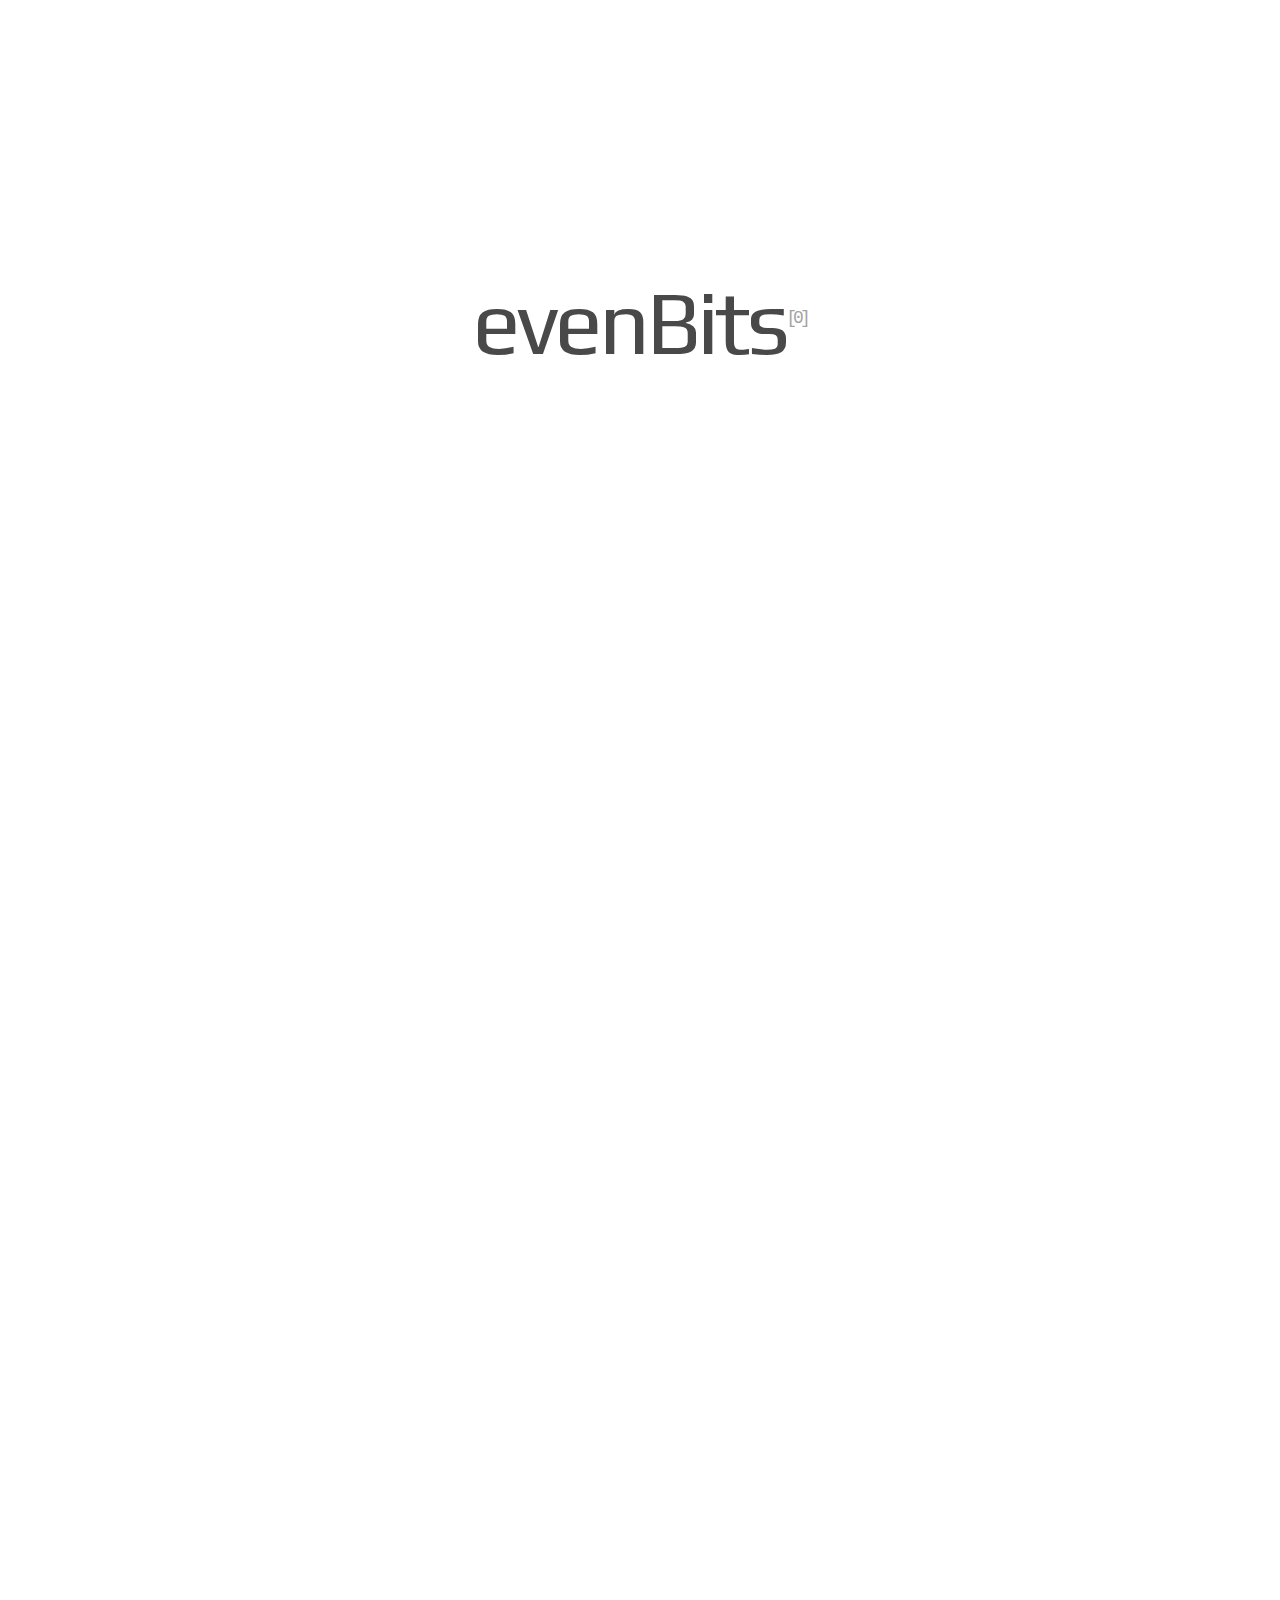
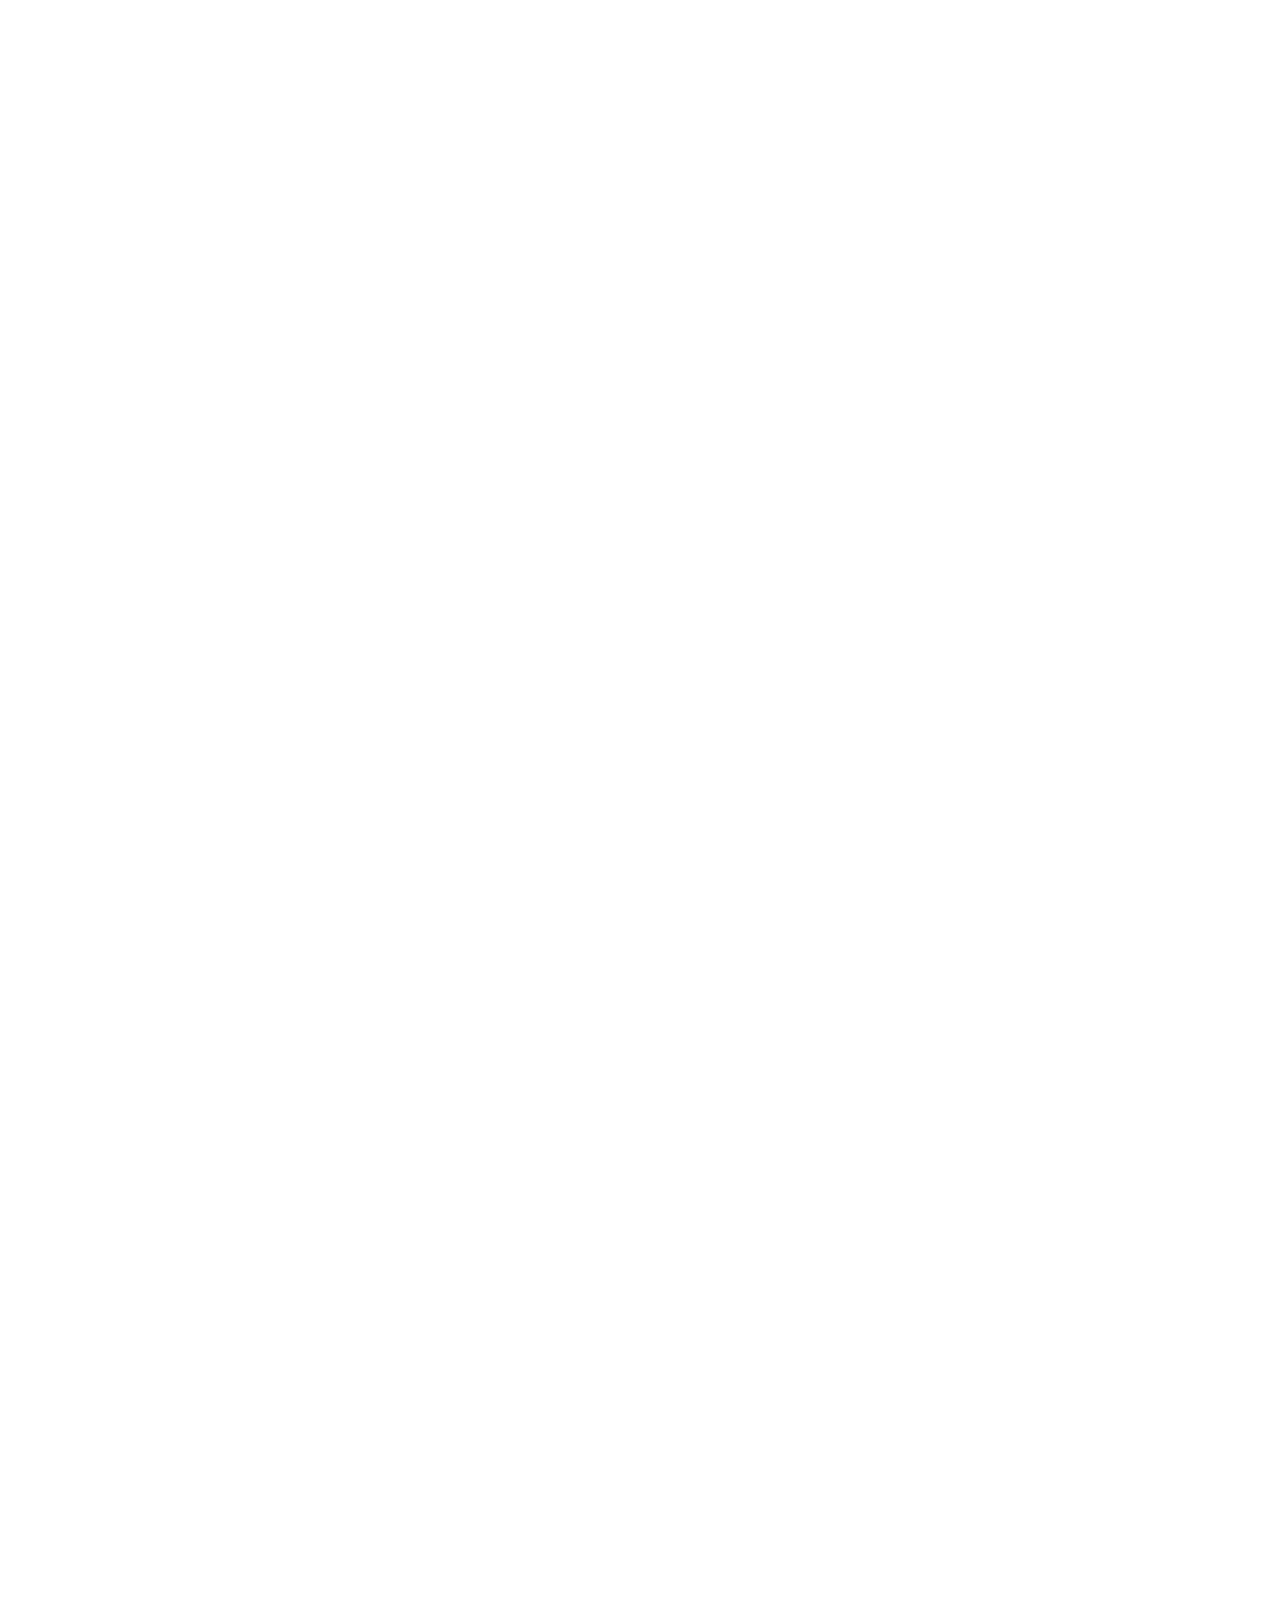
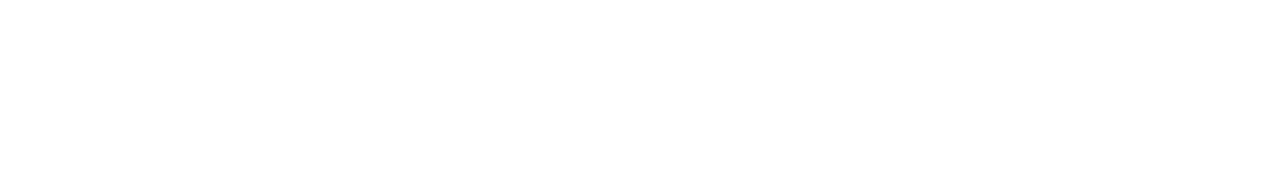
==== index.html @ 8f51da3b "maximum opacity changed to 0.99999" ====
<!DOCTYPE html>
<html>
<head>
	<meta charset="utf-8" />
	<meta name="viewport" content="width=device-width, initial-scale=1">
	<title>evenBits 亿万比特 — 青少年极客大会 2015</title>
	<link rel="favicon" href="favicon.ico">
	<link rel="shortcut icon" href="favicon.ico">
	<link rel="apple-touch-icon" href="apple-touch-icon.png">
	<link rel="stylesheet" type="text/css" href="/fonts/play.css">
	<link rel="stylesheet" type="text/css" href="/fonts/titillium-web.css">
	<link rel="stylesheet" type="text/css" href="/fonts/font-awesome.css">
	<script type="text/javascript">
	var initialWidth = window.innerWidth;
	var firstTimeDetermineViewportSize = true;
	function browserSizeChange() {
		if (firstTimeDetermineViewportSize || (initialWidth != window.innerWidth)) {
			document.getElementById("header").style.height = (window.innerHeight-240) + "px";
			firstTimeDetermineViewportSize = false;
		};
	}
	function docDidLoad() {
		document.getElementById("header-h1").style.opacity = "0.99999";
		document.getElementById("header-h1").style.top = "0";
		window.setTimeout(function(){
			document.getElementById("header-h2").style.opacity = "0.99999";
			document.getElementById("header-h2").style.top = "0";
		}, 800);
		window.setTimeout(function(){
			document.getElementById("event-meta-info").style.opacity = "0.99999";
			document.getElementById("header-desc").style.opacity = "0.9";
		}, 1600);
		window.setTimeout(function(){
			document.getElementById("main").style.opacity = "0.99999";
		}, 2400);
	};
	</script>
	<style type="text/css">
	@media screen and (max-width: 750px) {
		body {
			font-size: 13px;
		}
		.global-in {
			width: 100%;
		}
	}
	@media screen and (min-width: 751px) {
		body {
			font-size: 18px;
		}
		.global-in {
			width: 680px;
		}
	}
	</style>
	<style type="text/css">
	@-webkit-keyframes waves {
		0% { background-position: 0px 0px; }
		100% { background-position: 300px 0px; }
	}
	@-moz-keyframes waves {
		0% { background-position: 0px 0px; }
		100% { background-position: 300px 0px; }
	}
	@-ms-keyframes waves {
		0% { background-position: 0px 0px; }
		100% { background-position: 300px 0px; }
	}
	@keyframes waves {
		0% { background-position: 0px 0px; }
		100% { background-position: 300px 0px; }
	}
	</style>
	<style type="text/css">
	* {
		-webkit-transition: all 750ms ease;
		-moz-transition: all 750ms ease;
		-ms-transition: all 750ms ease;
		transition: all 750ms ease;
		box-sizing: border-box;
	}
	body {
		font-family: 'Play', 'GillSans-Light', 'Gill Sans Light', 'Gill Sans', 'Myriad Pro', 'Myriad Set Pro', 'Myriad', 'Myriad Set', Myriad, 'Open Sans', 'Helvetica Neue', Helvetica, 'Lantinghei SC', 'Lantinghei TC', 'Hiragino Sans GB', 'NotoSansCJKsc-Light', 'Noto Sans CJK SC', 'Source Han Sans CN', 'Source Han Sans CJK', 'Noto Sans CJK', 'Source Han Sans JP', 'Noto Sans CJK JP', 'Source Han Sans', 'Noto Sans CJK', 'Hiragino Kaku Gothic Pro', Hiragino, sans-serif;
		font-weight: 400;
		color: #494949;
		background: #FFF;

		padding: 0;
		margin: 0;
	}
	header.global {
		height: 100%;
		padding: 15% 0 16%;
	}
	header.global .inside-global-flex {
		position: absolute;
		left: 0;
		width: 100%;
	}
	header.global h1, header.global h2, header.global h3 {
		font-weight: 400;
		text-align: center;

		position: relative;
		padding: 0;
		margin: 0;
		opacity: 0;
	}
	header.global h1 {
		font-size: 5em;
		letter-spacing: -4px;

		top: -25px;
	}
	header.global h1 sup {
		font-family: Menlo, Monoca, monospace;
		font-size: 0.2em;
		opacity: 0.5;
	}
	header.global h2 {
		font-size: 1.5em;
		font-weight: 100;

		top: -10px;
	}
	header.global h2::before, header.global h2::after {
		display: inline-block;
		opacity: 0.4;
	}
	header.global h2::before {
		content: "›";
	}
	header.global h2::after {
		content: "‹";
	}
	header.global h2 span {
		padding: 0 10px;
	}
	header.global #event-meta-info {
		text-align: center;
		opacity: 0;

		margin: 2.5em 0 0 0;
	}
	header.global #event-meta-info * {
		font-size: 1em;
		font-style: normal;
		text-align: center;
	}
	header.global h3 {
		font-size: 0.9em;
		font-weight: 100;

		top: 50px;
	}
	#main {
		font-family: 'Titillium WebLight', 'Titillium Web', Titillium Web, 'Myriad Pro', 'Myriad Set Pro', 'Myriad', 'Myriad Set', Myriad, 'Open Sans', 'Helvetica Neue', Helvetica, 'Lantinghei SC', 'Lantinghei TC', 'Hiragino Sans GB', 'NotoSansCJKsc-Light', 'Noto Sans CJK SC', 'Source Han Sans CN', 'Source Han Sans CJK', 'Noto Sans CJK', 'Source Han Sans JP', 'Noto Sans CJK JP', 'Source Han Sans', 'Noto Sans CJK', 'Hiragino Kaku Gothic Pro', Hiragino, sans-serif;
		opacity: 0;
	}
	</style>
	<style type="text/css">
	section.global {
	}
	.global-in {
		padding: 0 10px;
		margin: 0 auto;
	}
	.global-in h2 {
		font-size: 2em;
	}
	.global-in h3 {
		font-size: 1.3em;
	}
	.global-in h2, .global-in h3, .global-in h4 {
		font-weight: 300;
		line-height: 1em;
		text-align: center;

		padding: 0 0 15px;
		margin: 0;
	}
	.global p {
		line-height: 2em;
		text-align: center;

		width: 100%;
		padding: 0;
		margin: 0 auto;
	}
	.global p > span {
		display: inline-block;
	}
	footer.global {
		padding: 30px 0 0;
	}
	footer.global .copyright {
		font-size: 0.7777777777em;
		text-align: center;

		padding: 10px 0 30px;
	}
	footer.global .sponsor ul {
		text-align: center;

		display: block;
	}
	footer.global .sponsor ul li {
		display: inline-block;
	}
	footer.global .sponsor ul li img {
		max-height: 50px;
		padding: 0 10px;
	}
	footer.global .core-team {
		color: #FFF;
		text-align: center;
		background: #000;

		display: none;
		padding: 20px 0;
		transition: none;
	}
	footer.global .core-team p {
		font-size: 14px;
	}
	footer.global .core-team p span {
		display: inline-block;
	}
	footer.global .core-team-member {
		width: 180px;
		padding: 10px 0 15px;
		margin: 0 0 0 24px;
	}
	footer.global .core-team-member-link {
		color: #FFF;
		text-align: left;
		text-decoration: none;

		display: block;
		height: 50px;
	}
	footer.global .core-team-member-avatar {
		border-radius: 6px;

		float: left;
		width: 50px;
		height: 50px;
	}
	footer.global .core-team-member-meta-info {
		float: left;
		padding: 5px 0 0 10px;
	}
	footer.global .core-team-member-name, footer.global .core-team-member-title {
		color: #FFF;

		display: block;
	}
	footer.global .core-team-member-name {
		font-size: 16px;
	}
	footer.global .core-team-member-title {
		font-size: 14px;
	}
	img.section-title-image {
		display: block;
		padding: 0;
		margin: 0 auto;
	}
	img.section-top-or-bottom-image {
		display: block;
		padding: 0;
		margin: 0;
		width: 100%;
		height: auto;
	}
	</style>
	<style type="text/css">
	section#play {
		color: #FFF;
		text-shadow: rgba(0, 0, 0, 0.0877) 0 1px 0;
		background: #32A7E0;
	}
	section#play div.section-top-or-bottom-image {
		background: url(waves.png) top repeat-x scroll;

		height: 100px;
		margin-top: -3px;
		-webkit-animation: waves 6s infinite;
		-webkit-animation-timing-function: linear;
		-webkit-animation-direction: normal;
		-moz-animation: waves 6s infinite;
		-moz-animation-timing-function: linear;
		-moz-animation-direction: normal;
		-ms-animation: waves 6s infinite;
		-ms-animation-timing-function: linear;
		-ms-animation-direction: normal;
		animation: waves 6s infinite;
		animation-timing-function: linear;
		animation-direction: normal;
	}
	section#play img.section-top-or-bottom-image {
		margin-bottom: -3px;
	}
	section#gsn {
		color: #FFF;
		background: #000;
	}
	section#gsn img.section-title-image {
	}
	section#gsn img.section-top-or-bottom-image {
		margin-bottom: -3px;
	}
	section#order {
		color: #444;
		background: #F8F8F8;
	}
	section#order .global-in {
		padding: 60px 0;
	}
	.mini-box {
		text-transform: uppercase;
		padding: 80px 0;
	}
	.feedback {
	}
	section table {
		border-collapse: collapse;

		width: 100%;
		margin: 10px auto;
	}
	section table tr {
		width: 100%;
		border-top: 1px solid #FFF;
		border-bottom: 1px solid #FFF;
	}
	section table td {
		font-size: 1em;
		font-weight: 300;
		text-align: center;

		width: 50%;
		padding: 9px 0;
	}
	section table td:first-child {
		border-right: 1px solid rgba(255, 255, 255, 0.2222);
	}
	</style>
	<style type="text/css">
	.form-preorder {
		width: 100%;
		max-width: 480px;
		height: 128px;
		padding: 20px 0;
		margin: 0 auto;
	}
	input[type="email"] {
		font-family: inherit;
		font-size: 0.9em;
		color: #555;
		border: 1px solid rgba(0, 0, 0, 0.15555);
		border-radius: 3px;
		outline: none;
		box-shadow: inset rgba(0, 0, 0, 0.09777) 0 1px 2px 0;
	}
	input[type="email"]:focus {
		outline: none;
	}
	.btn {
		font-family: 'Play', 'GillSans-Light', 'Gill Sans Light', 'Gill Sans', 'Myriad Pro', 'Myriad Set Pro', 'Myriad', 'Myriad Set', Myriad, 'Open Sans', 'Helvetica Neue', Helvetica, 'Lantinghei SC', 'Lantinghei TC', 'Hiragino Sans GB', 'NotoSansCJKsc-Light', 'Noto Sans CJK SC', 'Source Han Sans CN', 'Source Han Sans CJK', 'Noto Sans CJK', 'Source Han Sans JP', 'Noto Sans CJK JP', 'Source Han Sans', 'Noto Sans CJK', 'Hiragino Kaku Gothic Pro', Hiragino, sans-serif;
		font-size: 16px;
		letter-spacing: 1px;
		text-align: center;
		text-decoration: none;
		border-radius: 3px;
		cursor: pointer;

		box-sizing: border-box;
		height: 36px;
		padding: 3px 21px 0;
		margin: 0;
		transition: none;
	}
	.btn.btn-submit {
		color: #FFF;
		text-shadow: rgba(0, 0, 0, 0.11111) 0 1px 0;
		background: #0CBFFA;
		border: 1px solid rgba(0, 0, 0, 0.14);
		box-shadow: none;

		display: inline-block;
	}
	.btn.btn-submit:active {
		background: #0FA4D6;
		border: 1px solid rgba(0,0,0,0.14);
		border-radius: 4px;
		box-shadow: inset 0px 2px 20px 0px rgba(0,0,0,0.16);
	}
	.btn.btn-email {
		font-size: 40px;
		letter-spacing: 0;
		color: #FFF;
		background: none;
		border: 2px solid rgba(255, 255, 255, 0.5);
		border-radius: 2000px;
		box-shadow: none;

		display: block;
		width: 100px;
		height: 100px;
		padding-top: 26px;
	}
	p ~ .btn.btn-email {
		margin: 10px auto 0;
	}
	.btn.btn-email:hover {
		border: 2px solid rgba(255, 255, 255, 1);
	}
	.message-line {
		font-size: 14px;
		text-align: center;

		display: block;
		height: 22px;
	}
	</style>
	<style type="text/css">
	input[datastate="100"] {
		background-color: #FFE5EA;
	}
	input[datastate="101"], input[datastate="102"] {
		background-color: #E4FFE9;
	}
	input[disabled] {
		background: rgba(255, 255, 255, 0.0222222);
		box-shadow: none;
	}
	</style>
	<style type="text/css">
	@media screen and (max-width: 750px) {
		header.global .inside-global-flex {
			top: 1em;
			margin: 0;
		}
		section#gsn img.section-title-image {
			width: 100%;
			max-width: 550px;
		}
		#input-email {
			display: block;
			box-sizing: border-box;
			width: 86%;
			height: 36px;
			padding: 4px 8px;
			margin: 1em auto;
		}
		#submit-email-preorder {
			display: block;
			margin: 1em auto;
		}
		section#play div.section-top-or-bottom-image {
			background-size: 150px 22px;
		}
	}
	@media screen and (min-width: 751px) {
		header.global .inside-global-flex {
			top: 50%;
			margin: -10em 0 0 0;
		}
		section#gsn img.section-title-image {
			max-width: 550px;
			height:  420px;
		}
		#input-email {
			display: inline-block;
			float: left;
			box-sizing: border-box;
			width: 370px;
			height: 36px;
			padding: 4px 8px;
			margin: 0 20px 0 0;
		}
		#submit-email-preorder {
			float: right;
		}
		section#play div.section-top-or-bottom-image {
			background-size: 300px 44px;
		}
		footer.global .core-team-member {
			display: inline-block;
		}
	}
	</style>
	<script type="text/javascript" src="main.js"></script>
</head>
<body onload="docDidLoad()">
	<div class="cont">
		<div class="content">
			<header class="global" id="header">
				<div class="inside-global-flex">
					<h1 id="header-h1">evenBits<sup>[0]</sup></h1>
					<h2 id="header-h2"><span>青少年极客大会</span></h2>
					<div id="event-meta-info">
						<address>Ningbo, China</address>
						<time>July 27, 2015</time>
					</div>
					<h3 id="header-desc">极客的盛会，技术宅的狂欢。2015 夏，与我们一起聆听青春互联网的心跳。</h3>
				</div>
			</header>
			<div id="main">
				<section class="global" id="play">
					<div class="section-top-or-bottom-image"></div>
					<div class="global-in">
						<h2>每一比特中的熵</h2>
						<p><span>要成为码农王的男人，</span><span>颈椎保健是头等大事。</span></p>
						<p><span>还有读书就业、培育下一代小极客。</span><span>以及更多关于未来发展的小抄条。</span></p>
						<div class="global-in mini-box">
							<h3>Featured Speeches</h3>
							<table>
								<tbody>
									<tr>
										<td>颈椎病的预防与治疗</td>
										<td>美国留学导论</td>
									</tr>
									<tr>
										<td>中国各大城市大学介绍</td>
										<td>中国各大互联网公司工作体验</td>
									</tr>
									<tr>
										<td>北上广户籍攻略</td>
										<td>北美移民攻略</td>
									</tr>
									<tr>
										<td>中国就业形势</td>
										<td>美国就业形势</td>
									</tr>
									<tr>
										<td>下一代的教育</td>
										<td><del>如何优雅地听演讲</del></td>
									</tr>
								</tbody>
							</table>
						</div>
						<div class="feedback">
							<p>要来台上搞个大新闻么少年？</p>
							<a href="mailto:event@evenbits.org" class="btn btn-email"><i class="fa fa-envelope"></i></a>
						</div>
					</div>
					<img class="section-top-or-bottom-image" src="black-triangle.svg">
				</section>
				<section class="global" id="gsn">
					<div class="global-in">
						<img class="section-title-image" src="gsn.jpg">
						<h2>极客今晚留下来</h2>
						<p><span>被命运召集起来的少年们，</span><span>相聚<del>冬木市（划掉）</del>宁波市。</span></p>
						<p><span>今晚，两大抑止力、五大魔法纠缠于此，</span><span>开启根源之涡，通向全部的过去与未来。</span></p>
						<div class="global-in mini-box">
							<h3>Featured Activities</h3>
							<table>
								<tbody>
									<tr>
										<td>弹幕圆桌讨论会</td>
										<td><del>深夜广场舞</del></td>
									</tr>
									<tr>
										<td>谁是卧底</td>
										<td><del>深夜广播体操</del></td>
									</tr>
									<tr>
										<td>GNU 传教会</td>
										<td><del>RMS 朝拜会</del></td>
									</tr>
									<tr>
										<td>黑客马拉松组队非诚勿扰</td>
										<td><del>勇敢的少年快去穿上女装</del></td>
									</tr>
								</tbody>
							</table>
						</div>
						<div class="feedback">
							<p>想到了更有趣的创意玩法？告诉我们吧！</p>
							<a href="mailto:event@evenbits.org" class="btn btn-email"><i class="fa fa-envelope"></i></a>
						</div>
					</div>
					<img class="section-top-or-bottom-image" src="light-gray-triangle.svg">
				</section>
				<section class="global" id="order">
					<div class="global-in">
						<h2>念念不忘，必有回响</h2>
						<p>留下邮箱地址，当开放预订时即可收到邮件邀请。</p>
						<p><del>其实后台还没搭起来，不要上当了（ 233</del></p>
						<div class="form-preorder">
							<input type="email" placeholder="dudulu@sern.org" id="input-email" datastate="000" autocomplete autocapitalize="none" autocorrect="off" spellcheck="false">
							<button type="button" class="btn btn-submit" id="submit-email-preorder" onclick="submitEmailPreorder()">提交</button>
						</div>
						<div class="message-line" id="email-preorder-server-back-message"></div>
						<p><span>人呢最重要的就是开心。</span></p>
						<p><span>无论是否把自己定义成 geek，</span><span>来玩玩也是好的嘛。</span></p>
						<p><span><del>我们是要做中国最大的青少年宅圈技术圈同性交友活动的男人。</del></span></p>
					</div>
				</section>
				<footer class="global" id="footer">
					<div class="sponsor" style="display:none">
						<p>最后还要感谢以下赞助商</p>
						<ul>
							<li><a href="http://shixiann.com/"><img src="sp1.png"></a></li>
							<li><a href="http://shixiann.com/"><img src="sp2.png"></a></li>
							<li><a href="http://shixiann.com/"><img src="sp1.png"></a></li>
							<li><a href="http://shixiann.com/"><img src="sp2.png"></a></li>
							<li><a href="http://shixiann.com/"><img src="sp1.png"></a></li>
							<li><a href="http://shixiann.com/"><img src="sp2.png"></a></li>
						</ul>
					</div>
					<div class="copyright" onclick="showCoreTeamMembers()">
						© 2014 Designed by Joy Neop<br />组委会保留本次大会最终解释权
					</div>
					<div class="core-team" id="core-team">
						<div class="core-team-member">
							<a class="core-team-member-link" href="http://dimpurr.com/">
								<img class="core-team-member-avatar" src="avatar-1.jpg">
								<div class="core-team-member-meta-info">
									<span class="core-team-member-name">钉子</span>
									<span class="core-team-member-title">Prelate - 零号机</span>
								</div>
							</a>
						</div>
						<div class="core-team-member">
							<a class="core-team-member-link" href="http://laosb.lasteam.net/">
								<img class="core-team-member-avatar" src="avatar-2.jpg">
								<div class="core-team-member-meta-info">
									<span class="core-team-member-name">laosb</span>
									<span class="core-team-member-title">Archon - 初号机</span>
								</div>
							</a>
						</div>
						<div class="core-team-member">
							<a class="core-team-member-link" href="http://www.joyneop.com/">
								<img class="core-team-member-avatar" src="avatar-3.jpg">
								<div class="core-team-member-meta-info">
									<span class="core-team-member-name">JN</span>
									<span class="core-team-member-title">Oracle - 二号机</span>
								</div>
							</a>
						</div>
						<p id="pippa-passes">
							<span>GOD'S IN HIS HEAVEN.</span>
							<span>ALL'S RIGHT WITH THE WORLD.</span>
						</p>
					</div>
				</footer>
			</div>
		</div>
	</div>
	<script type="text/javascript">
	(function(){
		browserSizeChange();
		window.onresize = browserSizeChange;
		window.setTimeout(docDidLoad, 800);
	})();
	</script>
</body>
</html>
---- fonts/play.css ----
@font-face {
  font-family: 'Play';
  font-style: normal;
  font-weight: 400;
  src: local('Play'), url(//joyneop.github.io/fonts/Play.woff) format('woff'), url(//joyneop.xyz/fonts/Play.woff) format('woff'), url(/fonts/Play.woff) format('woff');
}
@font-face {
  font-family: 'Play';
  font-style: normal;
  font-weight: 700;
  src: local('Play-Bold'), url(//joyneop.github.io/fonts/Play-Bold.woff) format('woff'), url(//joyneop.xyz/fonts/Play-Bold.woff) format('woff'), url(/fonts/Play-Bold.woff) format('woff');
}
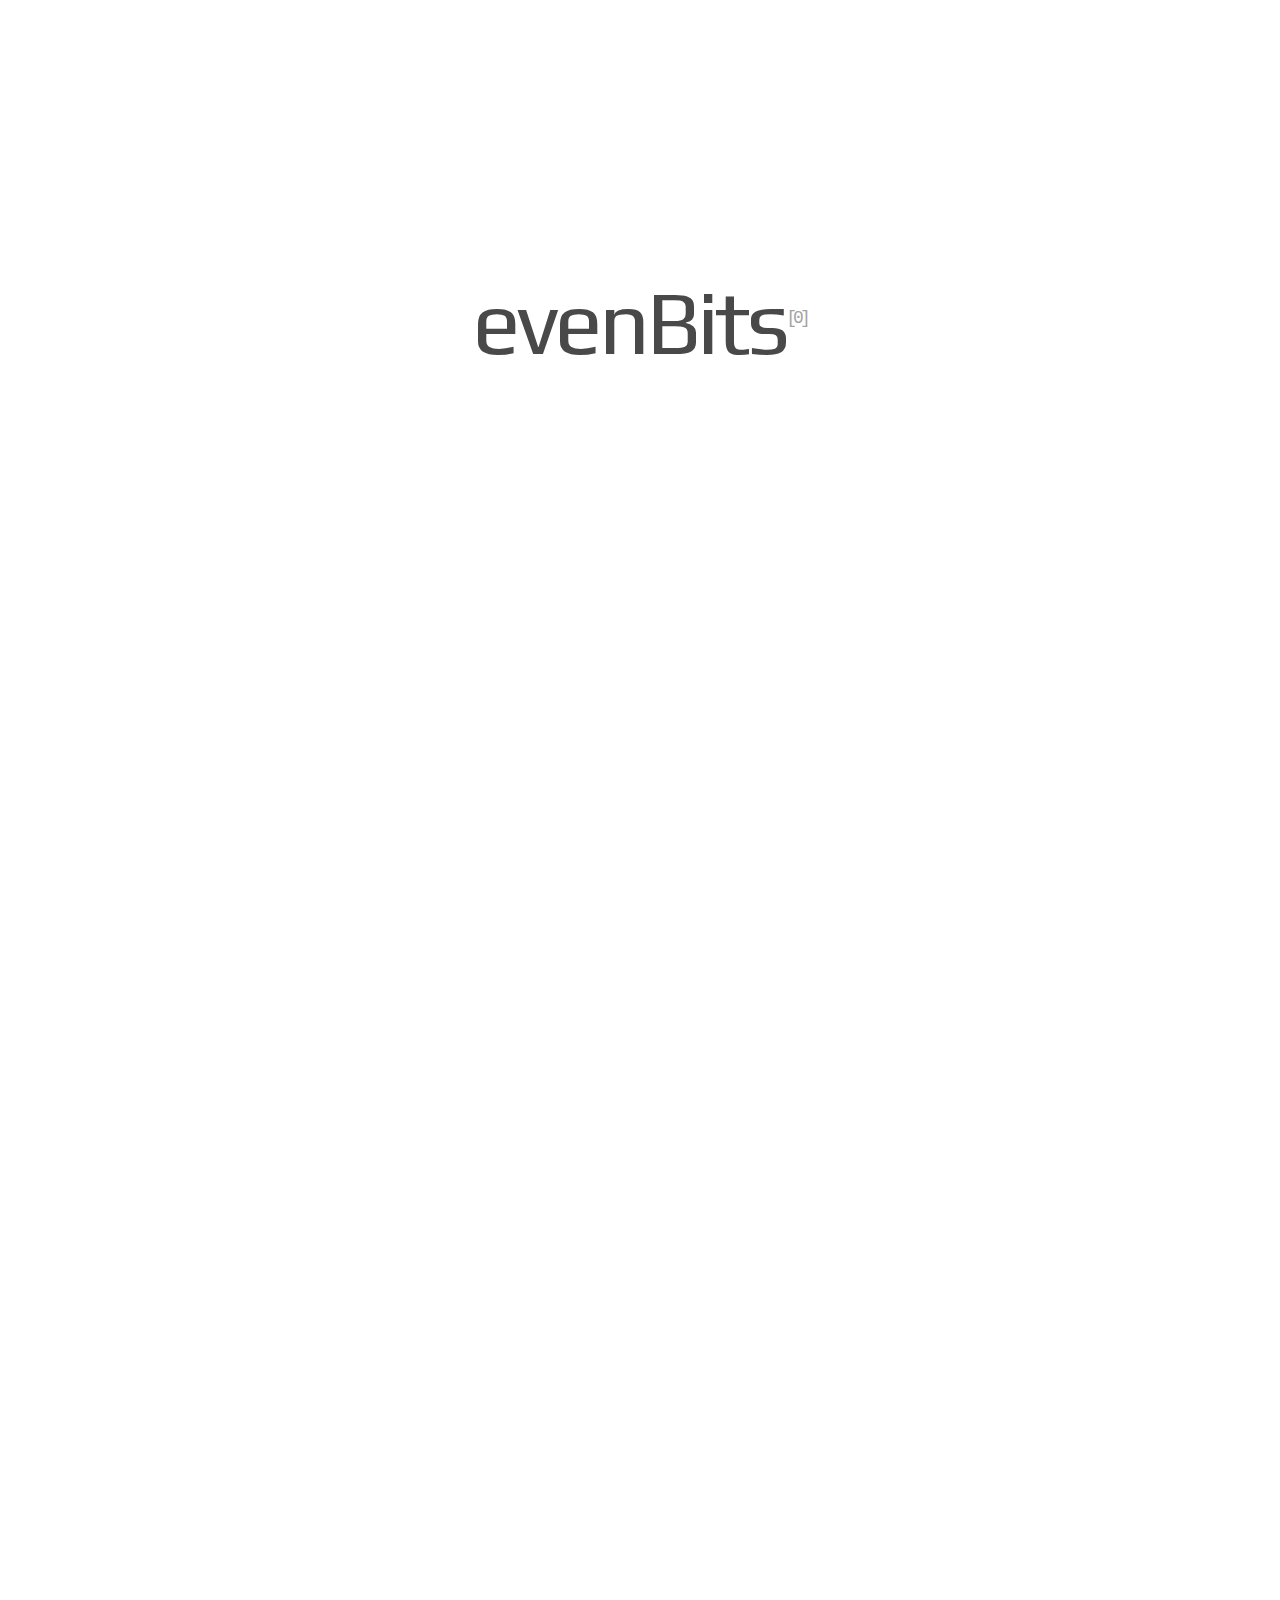
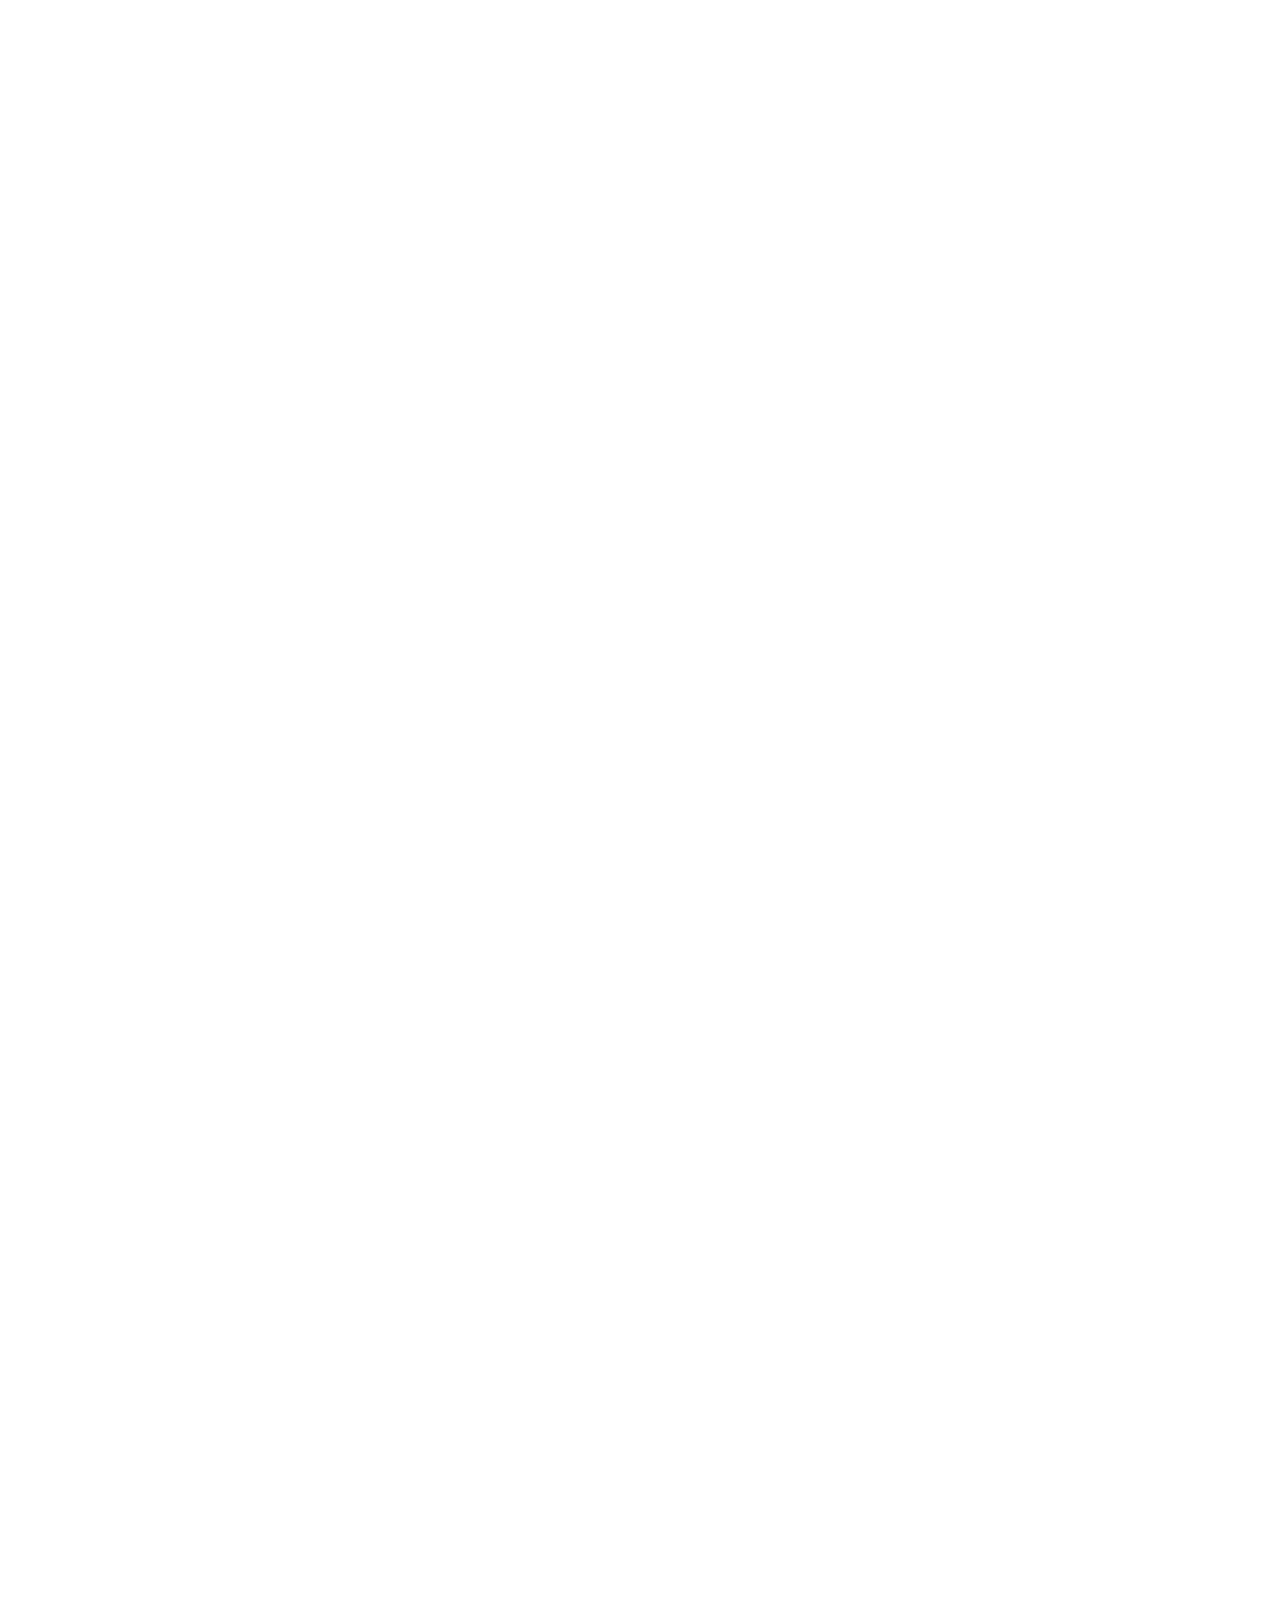
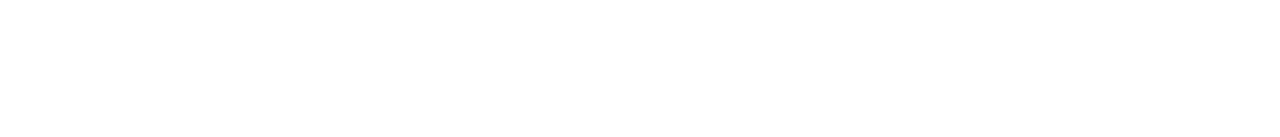
==== commit 4135f04f: "index.html text changed" ====
--- a/index.html
+++ b/index.html
@@ -20,18 +20,18 @@
 		};
 	}
 	function docDidLoad() {
-		document.getElementById("header-h1").style.opacity = "0.99999";
+		document.getElementById("header-h1").style.opacity = "1";
 		document.getElementById("header-h1").style.top = "0";
 		window.setTimeout(function(){
-			document.getElementById("header-h2").style.opacity = "0.99999";
+			document.getElementById("header-h2").style.opacity = "1";
 			document.getElementById("header-h2").style.top = "0";
 		}, 800);
 		window.setTimeout(function(){
-			document.getElementById("event-meta-info").style.opacity = "0.99999";
+			document.getElementById("event-meta-info").style.opacity = "1";
 			document.getElementById("header-desc").style.opacity = "0.9";
 		}, 1600);
 		window.setTimeout(function(){
-			document.getElementById("main").style.opacity = "0.99999";
+			document.getElementById("main").style.opacity = "1";
 		}, 2400);
 	};
 	</script>
@@ -587,26 +587,21 @@
 				<section class="global" id="order">
 					<div class="global-in">
 						<h2>念念不忘，必有回响</h2>
-						<p>留下邮箱地址，当开放预订时即可收到邮件邀请。</p>
+						<p>与我签订契约，成为魔法少年吧。</p>
 						<p><del>其实后台还没搭起来，不要上当了（ 233</del></p>
 						<div class="form-preorder">
 							<input type="email" placeholder="dudulu@sern.org" id="input-email" datastate="000" autocomplete autocapitalize="none" autocorrect="off" spellcheck="false">
 							<button type="button" class="btn btn-submit" id="submit-email-preorder" onclick="submitEmailPreorder()">提交</button>
 						</div>
 						<div class="message-line" id="email-preorder-server-back-message"></div>
-						<p><span>人呢最重要的就是开心。</span></p>
-						<p><span>无论是否把自己定义成 geek，</span><span>来玩玩也是好的嘛。</span></p>
-						<p><span><del>我们是要做中国最大的青少年宅圈技术圈同性交友活动的男人。</del></span></p>
+						<p><span>无论是否把自己定义成 Geek，放开来玩就好。</span><span>2015 暑假，宁波见。</span></p>
+						<p><span><del>一年一度的青少年技术圈同性交友大会。</del></span></p>
 					</div>
 				</section>
 				<footer class="global" id="footer">
 					<div class="sponsor" style="display:none">
 						<p>最后还要感谢以下赞助商</p>
 						<ul>
-							<li><a href="http://shixiann.com/"><img src="sp1.png"></a></li>
-							<li><a href="http://shixiann.com/"><img src="sp2.png"></a></li>
-							<li><a href="http://shixiann.com/"><img src="sp1.png"></a></li>
-							<li><a href="http://shixiann.com/"><img src="sp2.png"></a></li>
 							<li><a href="http://shixiann.com/"><img src="sp1.png"></a></li>
 							<li><a href="http://shixiann.com/"><img src="sp2.png"></a></li>
 						</ul>
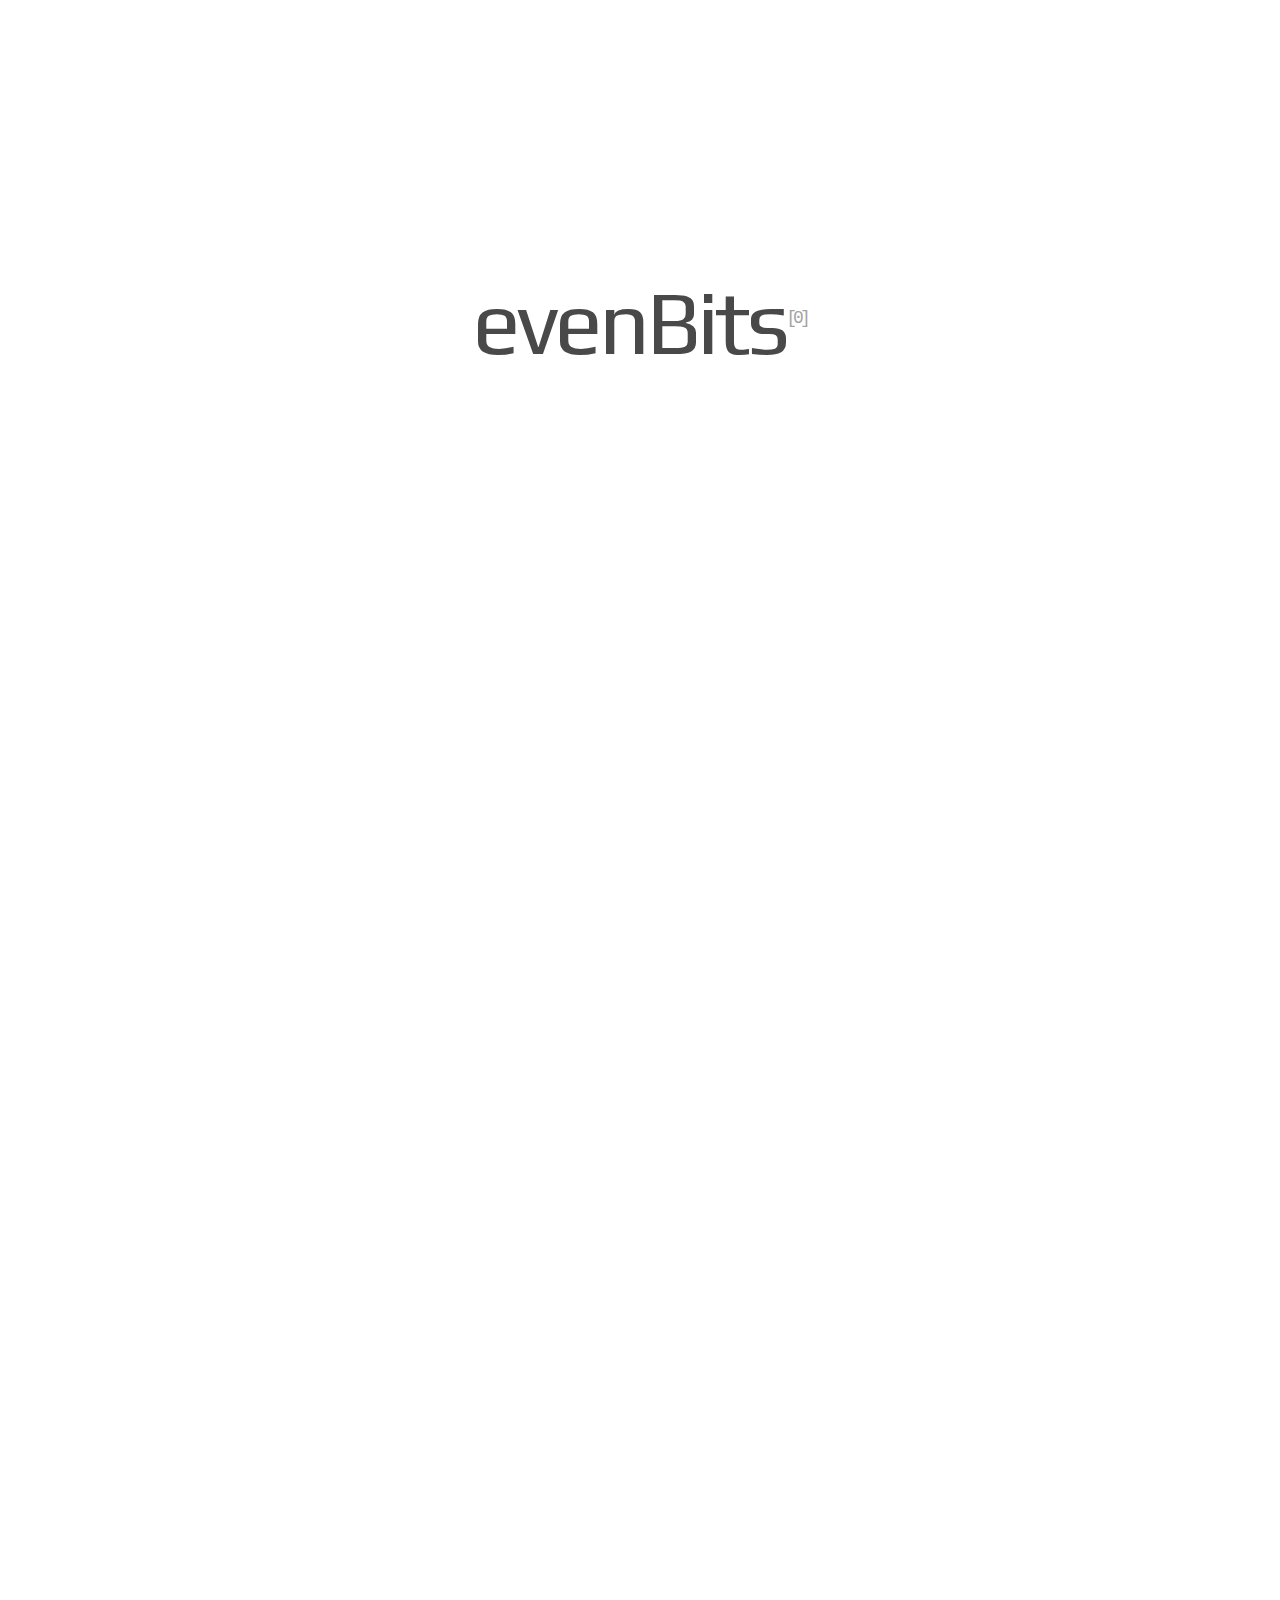
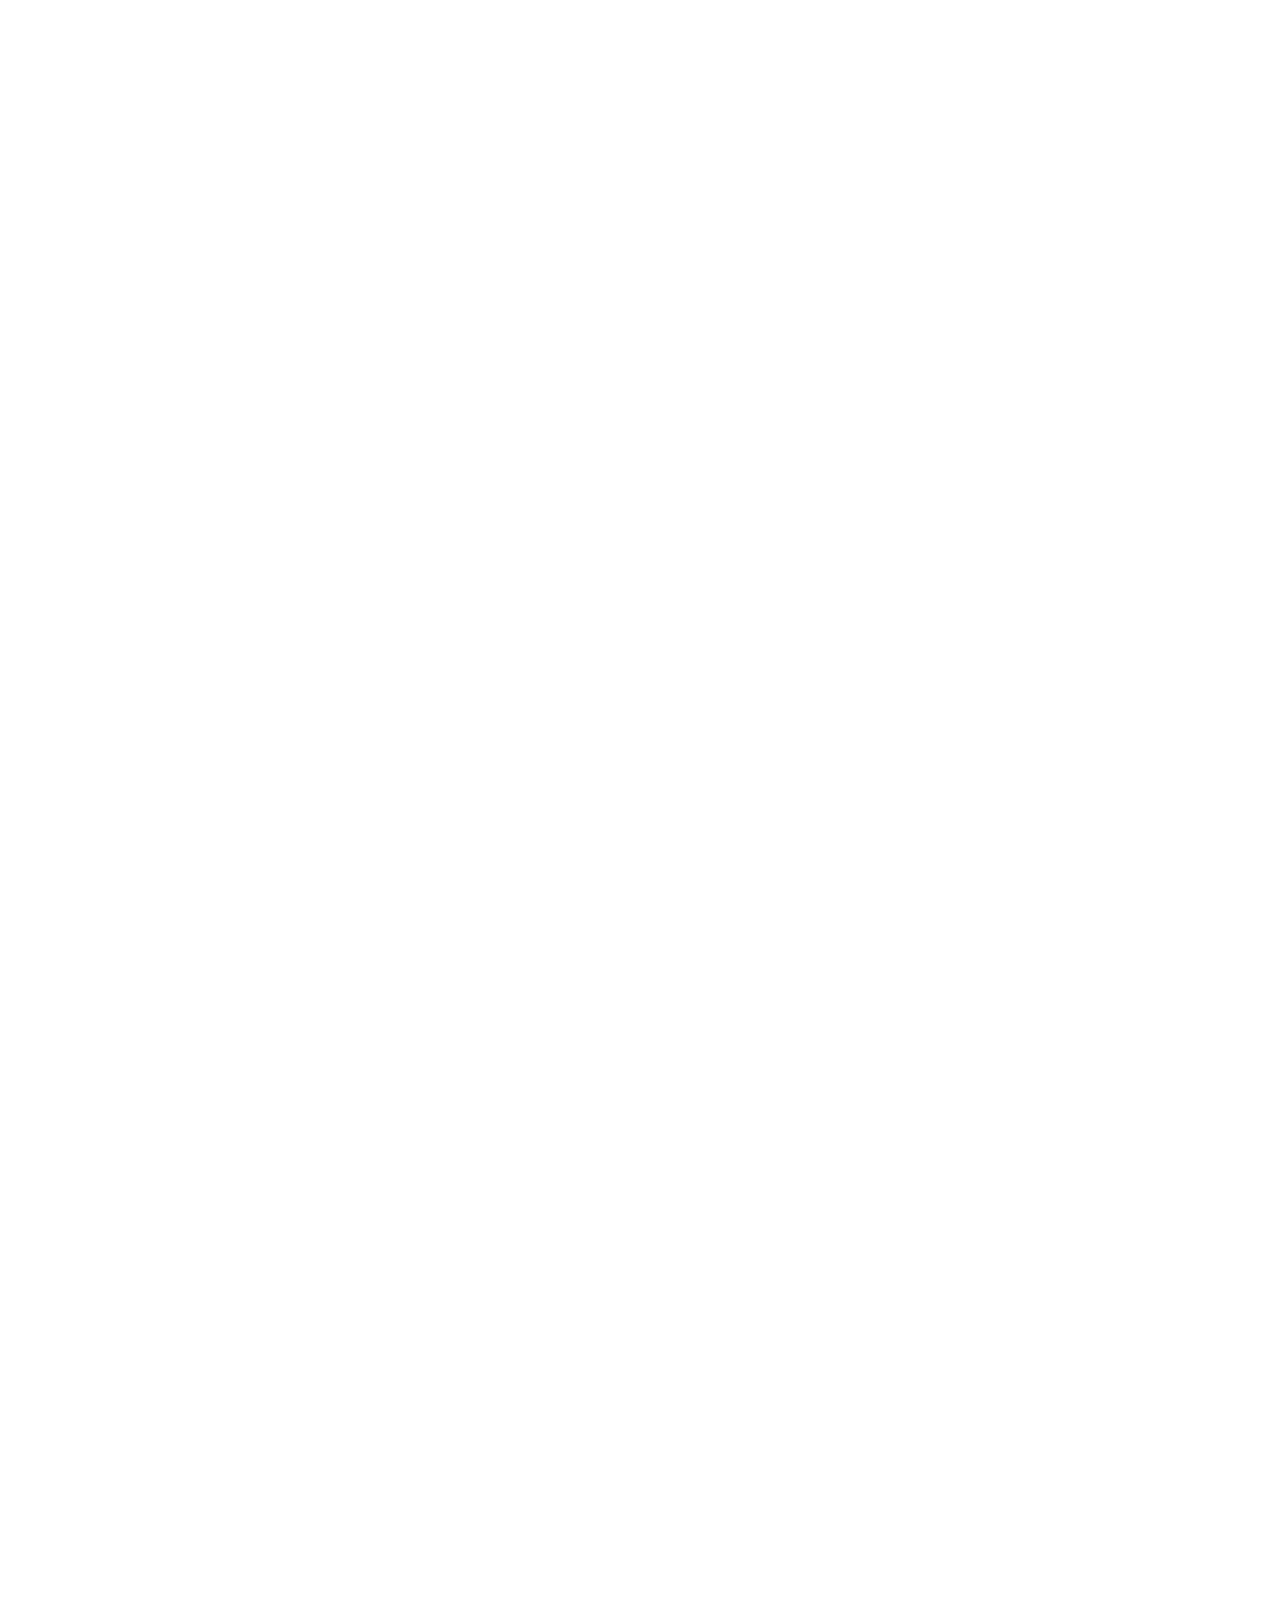
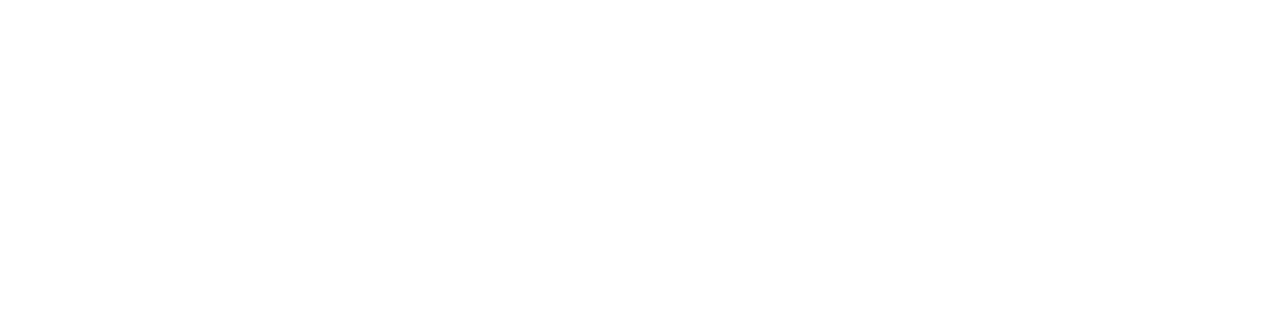
==== commit 1c6eb971: "adjustment 2" ====
--- a/index.html
+++ b/index.html
@@ -41,7 +41,6 @@
 			font-size: 13px;
 		}
 		.global-in {
-			width: 100%;
 		}
 	}
 	@media screen and (min-width: 751px) {
@@ -58,10 +57,6 @@
 		0% { background-position: 0px 0px; }
 		100% { background-position: 300px 0px; }
 	}
-	@-moz-keyframes waves {
-		0% { background-position: 0px 0px; }
-		100% { background-position: 300px 0px; }
-	}
 	@-ms-keyframes waves {
 		0% { background-position: 0px 0px; }
 		100% { background-position: 300px 0px; }
@@ -74,7 +69,6 @@
 	<style type="text/css">
 	* {
 		-webkit-transition: all 750ms ease;
-		-moz-transition: all 750ms ease;
 		-ms-transition: all 750ms ease;
 		transition: all 750ms ease;
 		box-sizing: border-box;
@@ -118,7 +112,7 @@
 		opacity: 0.5;
 	}
 	header.global h2 {
-		font-size: 1.5em;
+		font-size: 1.1em;
 		font-weight: 100;
 
 		top: -10px;
@@ -128,10 +122,10 @@
 		opacity: 0.4;
 	}
 	header.global h2::before {
-		content: "›";
+		/*content: "›";*/
 	}
 	header.global h2::after {
-		content: "‹";
+		/*content: "‹";*/
 	}
 	header.global h2 span {
 		padding: 0 10px;
@@ -165,7 +159,7 @@
 		padding: 0 10px;
 		margin: 0 auto;
 	}
-	.global-in h2 {
+	.global h2 {
 		font-size: 2em;
 	}
 	.global-in h3 {
@@ -183,7 +177,6 @@
 		line-height: 2em;
 		text-align: center;
 
-		width: 100%;
 		padding: 0;
 		margin: 0 auto;
 	}
@@ -288,9 +281,6 @@
 		-webkit-animation: waves 6s infinite;
 		-webkit-animation-timing-function: linear;
 		-webkit-animation-direction: normal;
-		-moz-animation: waves 6s infinite;
-		-moz-animation-timing-function: linear;
-		-moz-animation-direction: normal;
 		-ms-animation: waves 6s infinite;
 		-ms-animation-timing-function: linear;
 		-ms-animation-direction: normal;
@@ -318,32 +308,59 @@
 		padding: 60px 0;
 	}
 	.mini-box {
+		padding: 80px 0;
+	}
+	.mini-box h3 {
 		text-transform: uppercase;
-		padding: 80px 0;
 	}
 	.feedback {
 	}
 	section table {
+		/*border-collapse: separate;*/
 		border-collapse: collapse;
 
 		width: 100%;
-		margin: 10px auto;
+		margin: 10px 0;
 	}
 	section table tr {
+		display: block;
 		width: 100%;
-		border-top: 1px solid #FFF;
-		border-bottom: 1px solid #FFF;
+	}
+	section table tr.bb {
+		border-bottom: 1px solid rgba(255, 255, 255, 0.2);
+
+		display: block;
+	}
+	section table th {
+		font-size: 1.1em;
+		text-align: left;
+
+		padding: 10px 0 0;
+	}
+	section table th small {
+		font-size: 0.85227272em;
+		font-weight: 300;
+
+		display: block;
 	}
 	section table td {
-		font-size: 1em;
+		font-size: 0.875em;
 		font-weight: 300;
-		text-align: center;
-
+
+		display: block;
+		padding: 9px 0 12px;
+	}
+	section#gsn table {
+	}
+	section#gsn table tr {
+		height: 45px;
+	}
+	section#gsn table td {
+		text-align: center;
+
+		display: block;
+		float: left;
 		width: 50%;
-		padding: 9px 0;
-	}
-	section table td:first-child {
-		border-right: 1px solid rgba(255, 255, 255, 0.2222);
 	}
 	</style>
 	<style type="text/css">
@@ -499,12 +516,12 @@
 			<header class="global" id="header">
 				<div class="inside-global-flex">
 					<h1 id="header-h1">evenBits<sup>[0]</sup></h1>
-					<h2 id="header-h2"><span>青少年极客大会</span></h2>
+					<h2 id="header-h2"><span>极客的盛会，技术宅的狂欢。<br />2015 夏，与我们一起聆听青春互联网的心跳。</span></h2>
+					<!-- <h2 id="header-h2"><span>青少年极客大会</span></h2> -->
 					<div id="event-meta-info">
-						<address>Ningbo, China</address>
+						<address>Hangzhou, China</address>
 						<time>July 27, 2015</time>
 					</div>
-					<h3 id="header-desc">极客的盛会，技术宅的狂欢。2015 夏，与我们一起聆听青春互联网的心跳。</h3>
 				</div>
 			</header>
 			<div id="main">
@@ -514,35 +531,39 @@
 						<h2>每一比特中的熵</h2>
 						<p><span>要成为码农王的男人，</span><span>颈椎保健是头等大事。</span></p>
 						<p><span>还有读书就业、培育下一代小极客。</span><span>以及更多关于未来发展的小抄条。</span></p>
-						<div class="global-in mini-box">
+						<div class="global-in-1 mini-box">
 							<h3>Featured Speeches</h3>
 							<table>
 								<tbody>
 									<tr>
-										<td>颈椎病的预防与治疗</td>
-										<td>美国留学导论</td>
+										<th>青少年开发者生态报告 <small>Social Baned List</small></th>
+									</tr>
+									<tr class="bb">
+										<td>关于年轻极客这一种群的生活习性、聚居地、捕捉方法和饲喂指南。</td>
 									</tr>
 									<tr>
-										<td>中国各大城市大学介绍</td>
-										<td>中国各大互联网公司工作体验</td>
+										<th>进城指南 <small>Good Good Study Day Day Up</small></th>
+									</tr>
+									<tr class="bb">
+										<td>北上广深户籍指南、名校自招骗分导论，以及各城市的空气指数和咖啡馆地图。</td>
 									</tr>
 									<tr>
-										<td>北上广户籍攻略</td>
-										<td>北美移民攻略</td>
+										<th>装腔导论 <small>The Art of Zhuang B (TAOZB)</small></th>
+									</tr>
+									<tr class="bb">
+										<td>上创意工作者们的社区发现更大的世界，用 Vim 在 UNIX 下写 GNU 代码规范。</td>
 									</tr>
 									<tr>
-										<td>中国就业形势</td>
-										<td>美国就业形势</td>
-									</tr>
-									<tr>
-										<td>下一代的教育</td>
-										<td><del>如何优雅地听演讲</del></td>
+										<th>圆桌爆料会 <small>Black History in Bohemian Archive</small></th>
+									</tr>
+									<tr class="bb">
+										<td>圈内名人们不为人知的励志故事，实时弹幕和现场提问。</td>
 									</tr>
 								</tbody>
 							</table>
 						</div>
 						<div class="feedback">
-							<p>要来台上搞个大新闻么少年？</p>
+							<p>要来上台演讲吗少年？</p>
 							<a href="mailto:event@evenbits.org" class="btn btn-email"><i class="fa fa-envelope"></i></a>
 						</div>
 					</div>
@@ -552,27 +573,23 @@
 					<div class="global-in">
 						<img class="section-title-image" src="gsn.jpg">
 						<h2>极客今晚留下来</h2>
-						<p><span>被命运召集起来的少年们，</span><span>相聚<del>冬木市（划掉）</del>宁波市。</span></p>
-						<p><span>今晚，两大抑止力、五大魔法纠缠于此，</span><span>开启根源之涡，通向全部的过去与未来。</span></p>
-						<div class="global-in mini-box">
+						<p><span>被命运召集起来的少年们，</span><span>相聚杭州市。</span></p>
+						<p><span>两大抑止力、五大魔法纠缠于此，</span><span>开启根源之涡，通向全部的过去与未来。</span></p>
+						<div class="global-in-2 mini-box">
 							<h3>Featured Activities</h3>
 							<table>
 								<tbody>
-									<tr>
-										<td>弹幕圆桌讨论会</td>
-										<td><del>深夜广场舞</del></td>
-									</tr>
-									<tr>
-										<td>谁是卧底</td>
-										<td><del>深夜广播体操</del></td>
-									</tr>
-									<tr>
-										<td>GNU 传教会</td>
-										<td><del>RMS 朝拜会</del></td>
-									</tr>
-									<tr>
-										<td>黑客马拉松组队非诚勿扰</td>
-										<td><del>勇敢的少年快去穿上女装</del></td>
+									<tr class="bb">
+										<td>非诚勿扰菊苣秀</td>
+										<td>谁是卧底极客版</td>
+									</tr>
+									<tr class="bb">
+										<td>命题黑客马拉松</td>
+										<td>弹幕圆桌大圣战</td>
+									</tr>
+									<tr class="bb">
+										<td>现场解谜大闯关</td>
+										<td><del>女装少年 Cosplay</del></td>
 									</tr>
 								</tbody>
 							</table>
@@ -586,30 +603,28 @@
 				</section>
 				<section class="global" id="order">
 					<div class="global-in">
-						<h2>念念不忘，必有回响</h2>
-						<p>与我签订契约，成为魔法少年吧。</p>
-						<p><del>其实后台还没搭起来，不要上当了（ 233</del></p>
+						<h2>Sign Up</h2>
+						<p>（预订系统暂未上线）</p>
 						<div class="form-preorder">
-							<input type="email" placeholder="dudulu@sern.org" id="input-email" datastate="000" autocomplete autocapitalize="none" autocorrect="off" spellcheck="false">
+							<input type="email" placeholder="dudulu@sern.ch" id="input-email" datastate="000" autocomplete autocapitalize="none" autocorrect="off" spellcheck="false">
 							<button type="button" class="btn btn-submit" id="submit-email-preorder" onclick="submitEmailPreorder()">提交</button>
 						</div>
 						<div class="message-line" id="email-preorder-server-back-message"></div>
-						<p><span>无论是否把自己定义成 Geek，放开来玩就好。</span><span>2015 暑假，宁波见。</span></p>
-						<p><span><del>一年一度的青少年技术圈同性交友大会。</del></span></p>
+						<p><span>无论是否把自己定义成 geek，放开来玩就好。</span><span>2015 暑假，杭州见。</span></p>
 					</div>
 				</section>
 				<footer class="global" id="footer">
-					<div class="sponsor" style="display:none">
-						<p>最后还要感谢以下赞助商</p>
+					<div class="sponsor">
+						<p>最后还要感谢以下赞助商及合作伙伴</p>
 						<ul>
-							<li><a href="http://shixiann.com/"><img src="sp1.png"></a></li>
-							<li><a href="http://shixiann.com/"><img src="sp2.png"></a></li>
+							<li><a href="http://shixian.com/"><img src="sp1.png"></a></li>
+							<li><a href="http://lingox.cn/"><img src="sp2.png"></a></li>
 						</ul>
 					</div>
 					<div class="copyright" onclick="showCoreTeamMembers()">
-						© 2014 Designed by Joy Neop<br />组委会保留本次大会最终解释权
+						© 2014 evenMedia Inc. | Designed by Joy Neop<br />组委会保留本次大会最终解释权
 					</div>
-					<div class="core-team" id="core-team">
+					<!--div class="core-team" id="core-team">
 						<div class="core-team-member">
 							<a class="core-team-member-link" href="http://dimpurr.com/">
 								<img class="core-team-member-avatar" src="avatar-1.jpg">
@@ -641,13 +656,18 @@
 							<span>GOD'S IN HIS HEAVEN.</span>
 							<span>ALL'S RIGHT WITH THE WORLD.</span>
 						</p>
-					</div>
+					</div-->
 				</footer>
 			</div>
 		</div>
 	</div>
 	<script type="text/javascript">
 	(function(){
+		if (navigator.userAgent.indexOf("Gecko") != -1 && navigator.userAgent.indexOf("Firefox") != -1 && navigator.userAgent.indexOf("like Gecko") == -1) {
+			// If the browser is Firefox
+			document.getElementById("play").getElementsByClassName("section-top-or-bottom-image")[0].style.animation = "none";
+		};
+
 		browserSizeChange();
 		window.onresize = browserSizeChange;
 		window.setTimeout(docDidLoad, 800);
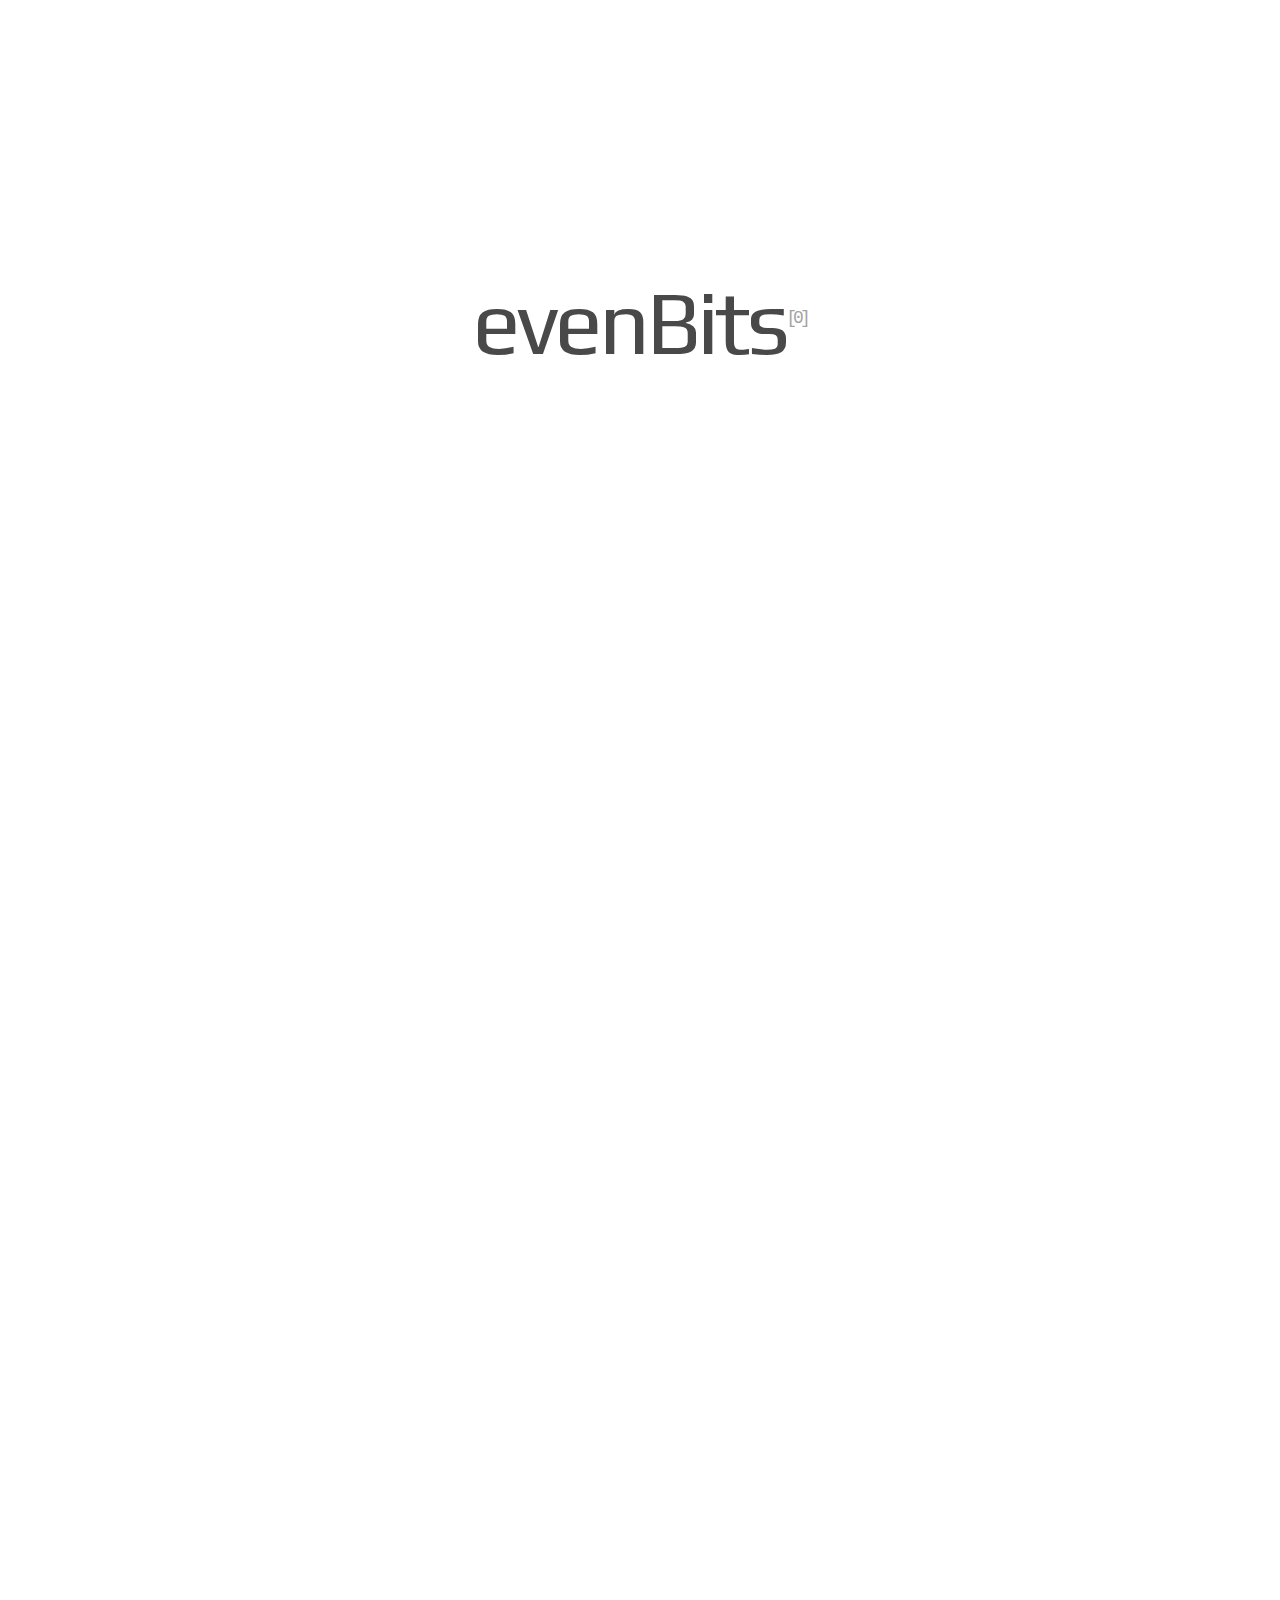
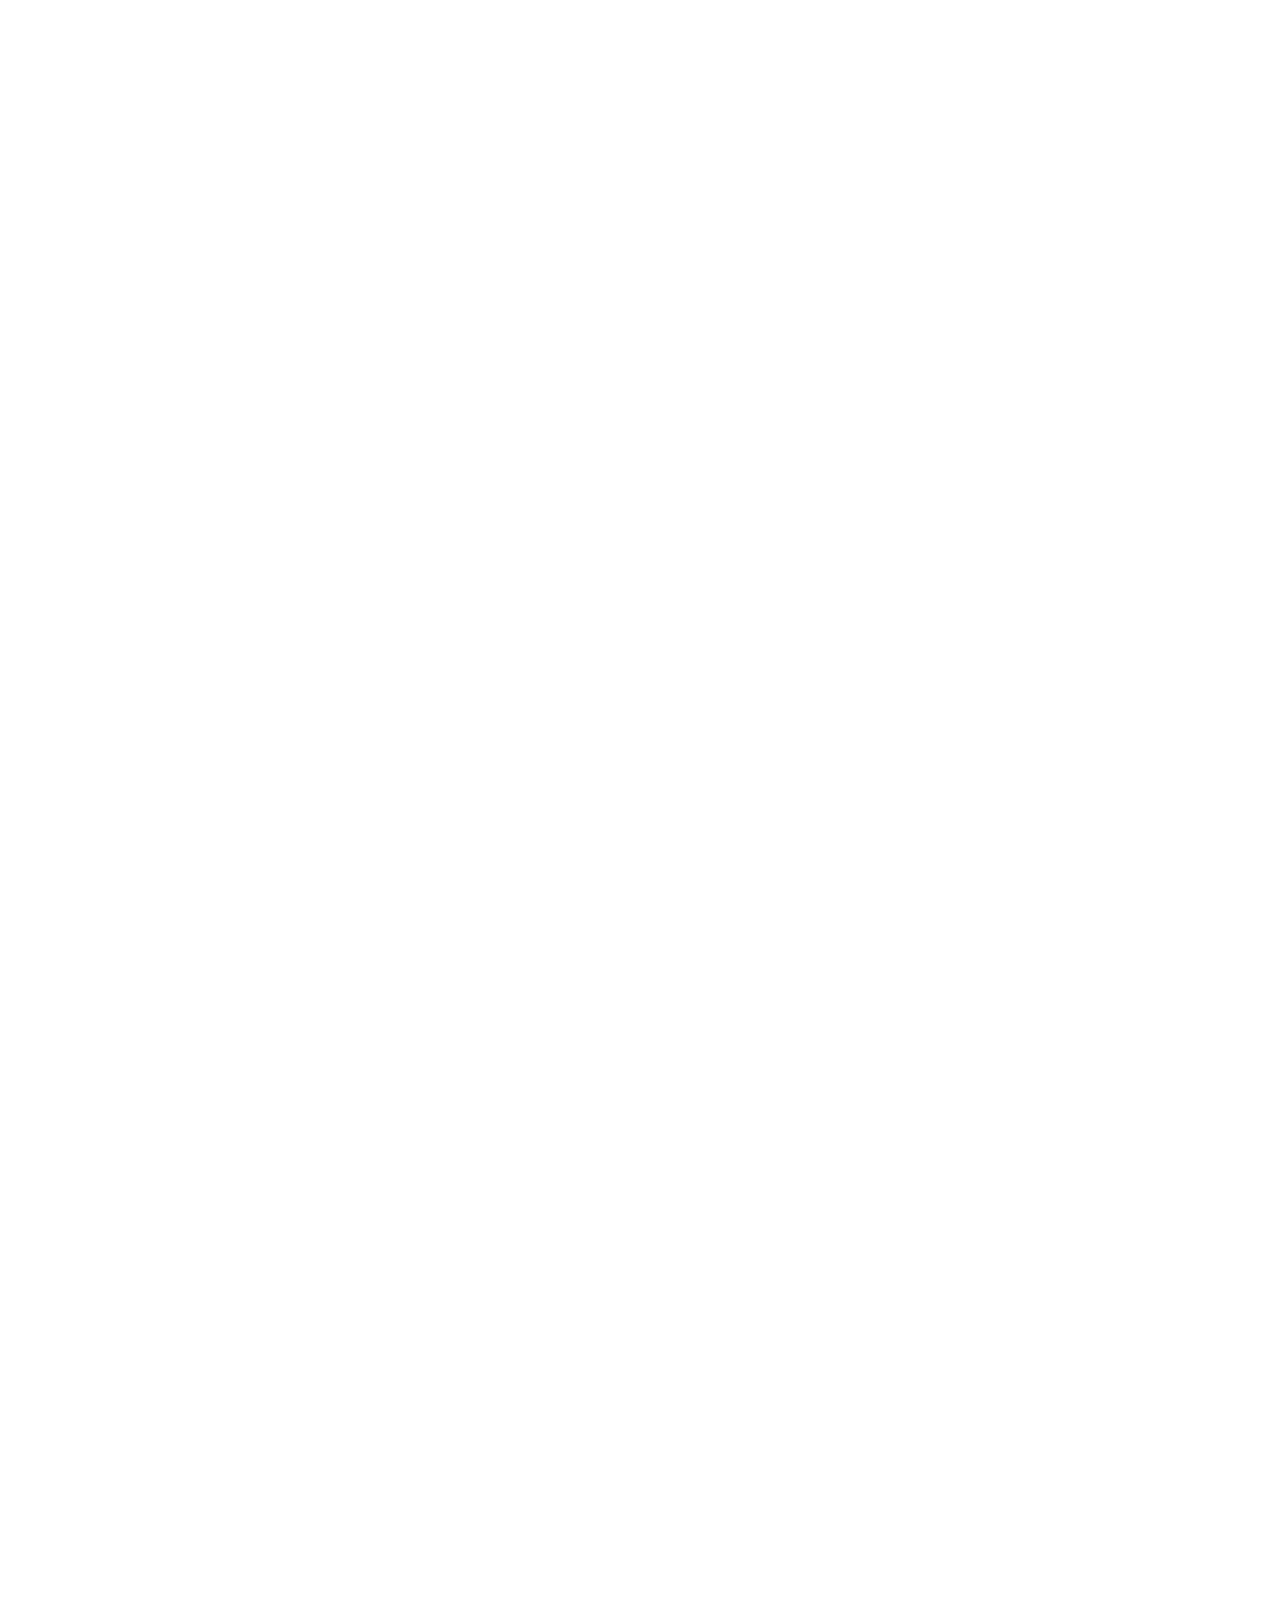
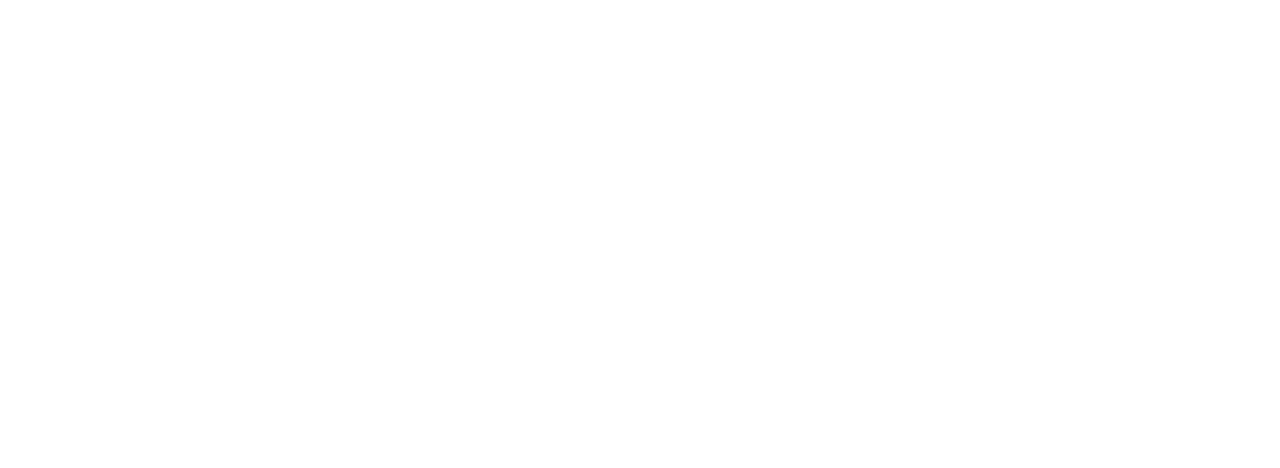
==== commit 2aa8659a: "welcome to 2015" ====
--- a/index.html
+++ b/index.html
@@ -3,13 +3,13 @@
 <head>
 	<meta charset="utf-8" />
 	<meta name="viewport" content="width=device-width, initial-scale=1">
-	<title>evenBits 亿万比特 — 青少年极客大会 2015</title>
+	<title>evenBits 亿万比特 — 青少年极客节 2015</title>
 	<link rel="favicon" href="favicon.ico">
 	<link rel="shortcut icon" href="favicon.ico">
 	<link rel="apple-touch-icon" href="apple-touch-icon.png">
-	<link rel="stylesheet" type="text/css" href="/fonts/play.css">
-	<link rel="stylesheet" type="text/css" href="/fonts/titillium-web.css">
-	<link rel="stylesheet" type="text/css" href="/fonts/font-awesome.css">
+	<link rel="stylesheet" type="text/css" href="fonts/play.css">
+	<link rel="stylesheet" type="text/css" href="fonts/titillium-web.css">
+	<link rel="stylesheet" type="text/css" href="fonts/font-awesome.css">
 	<script type="text/javascript">
 	var initialWidth = window.innerWidth;
 	var firstTimeDetermineViewportSize = true;
@@ -40,7 +40,10 @@
 		body {
 			font-size: 13px;
 		}
-		.global-in {
+		.hide-for-mobile {
+			display: none;
+			visibility: hidden;
+			opacity: 0;
 		}
 	}
 	@media screen and (min-width: 751px) {
@@ -73,6 +76,9 @@
 		transition: all 750ms ease;
 		box-sizing: border-box;
 	}
+	i.fa.left-padding {
+		padding-left: 0.5em;
+	}
 	body {
 		font-family: 'Play', 'GillSans-Light', 'Gill Sans Light', 'Gill Sans', 'Myriad Pro', 'Myriad Set Pro', 'Myriad', 'Myriad Set', Myriad, 'Open Sans', 'Helvetica Neue', Helvetica, 'Lantinghei SC', 'Lantinghei TC', 'Hiragino Sans GB', 'NotoSansCJKsc-Light', 'Noto Sans CJK SC', 'Source Han Sans CN', 'Source Han Sans CJK', 'Noto Sans CJK', 'Source Han Sans JP', 'Noto Sans CJK JP', 'Source Han Sans', 'Noto Sans CJK', 'Hiragino Kaku Gothic Pro', Hiragino, sans-serif;
 		font-weight: 400;
@@ -203,6 +209,11 @@
 	footer.global .sponsor ul li img {
 		max-height: 50px;
 		padding: 0 10px;
+	}
+	@media screen and (max-width: 750px) {
+		footer.global .sponsor ul li img {
+			padding: 0;
+		}
 	}
 	footer.global .core-team {
 		color: #FFF;
@@ -300,6 +311,11 @@
 	section#gsn img.section-top-or-bottom-image {
 		margin-bottom: -3px;
 	}
+	section#gmoe {
+		color: #FFF;
+		text-shadow: rgba(0, 0, 0, 0.0877) 0 1px 0;
+		background: #6DD53A;
+	}
 	section#order {
 		color: #444;
 		background: #F8F8F8;
@@ -327,7 +343,7 @@
 		width: 100%;
 	}
 	section table tr.bb {
-		border-bottom: 1px solid rgba(255, 255, 255, 0.2);
+		border-bottom: 1px solid rgba(255, 255, 255, 0.6222);
 
 		display: block;
 	}
@@ -350,12 +366,12 @@
 		display: block;
 		padding: 9px 0 12px;
 	}
-	section#gsn table {
-	}
-	section#gsn table tr {
+	table.dualcol {
+	}
+	table.dualcol tr {
 		height: 45px;
 	}
-	section#gsn table td {
+	table.dualcol td {
 		text-align: center;
 
 		display: block;
@@ -365,6 +381,7 @@
 	</style>
 	<style type="text/css">
 	.form-preorder {
+		text-align: center;
 		width: 100%;
 		max-width: 480px;
 		height: 128px;
@@ -440,6 +457,32 @@
 		display: block;
 		height: 22px;
 	}
+	/* ------------------------ */
+	.goto-typeform {
+		color: #FFF;
+		text-decoration: none;
+		text-shadow: rgba(0, 0, 0, 0.0877) 0 1px 0;
+		background: #32A7E0;
+		background-origin: border-box;
+		box-shadow: rgba(255, 255, 255, 0.0977) 0 2px 1px 0 inset, #23759E 0 4px 0px 0, rgba(0, 0, 0, 0.1333) 0 0 1px 0;
+		border-radius: 4px;
+
+		display: inline-block;
+		position: relative;
+		padding: 0.5em 2em;
+		margin: 0 auto;
+
+		-webkit-transition: all 1ms ease;
+		-ms-transition: all 1ms ease;
+		transition: all 1ms ease;
+		box-sizing: border-box;
+	}
+	.goto-typeform:hover {
+		background: #2D99CF;
+		box-shadow: rgba(0, 0, 0, 0.0477) 0 1px 0px 0 inset, #23759E 0 0px 0px 0, rgba(0, 0, 0, 0) 0 0 1px 0;
+
+		top: 4px;
+	}
 	</style>
 	<style type="text/css">
 	input[datastate="100"] {
@@ -459,7 +502,7 @@
 			top: 1em;
 			margin: 0;
 		}
-		section#gsn img.section-title-image {
+		section img.section-title-image {
 			width: 100%;
 			max-width: 550px;
 		}
@@ -484,7 +527,7 @@
 			top: 50%;
 			margin: -10em 0 0 0;
 		}
-		section#gsn img.section-title-image {
+		section img.section-title-image {
 			max-width: 550px;
 			height:  420px;
 		}
@@ -517,7 +560,6 @@
 				<div class="inside-global-flex">
 					<h1 id="header-h1">evenBits<sup>[0]</sup></h1>
 					<h2 id="header-h2"><span>极客的盛会，技术宅的狂欢。<br />2015 夏，与我们一起聆听青春互联网的心跳。</span></h2>
-					<!-- <h2 id="header-h2"><span>青少年极客大会</span></h2> -->
 					<div id="event-meta-info">
 						<address>Hangzhou, China</address>
 						<time>July 27, 2015</time>
@@ -618,15 +660,16 @@
 						<p>最后还要感谢以下赞助商及合作伙伴</p>
 						<ul>
 							<li><a href="http://shixian.com/"><img src="sp1.png"></a></li>
-							<li><a href="http://lingox.cn/"><img src="sp2.png"></a></li>
+							<li><img src="separate.png"></li>
+							<li><a href="http://anthonos.org/"><img src="pt1.png"></a></li>
 						</ul>
 					</div>
 					<div class="copyright" onclick="showCoreTeamMembers()">
-						© 2014 evenMedia Inc. | Designed by Joy Neop<br />组委会保留本次大会最终解释权
+						© <script type="text/javascript">document.write((new Date()).getFullYear());</script> evenMedia Inc.<br />组委会保留本次大会最终解释权
 					</div>
-					<!--div class="core-team" id="core-team">
+					<div class="core-team" id="core-team">
 						<div class="core-team-member">
-							<a class="core-team-member-link" href="http://dimpurr.com/">
+							<a class="core-team-member-link" href="http://dimpurr.com/" target="_blank">
 								<img class="core-team-member-avatar" src="avatar-1.jpg">
 								<div class="core-team-member-meta-info">
 									<span class="core-team-member-name">钉子</span>
@@ -635,7 +678,7 @@
 							</a>
 						</div>
 						<div class="core-team-member">
-							<a class="core-team-member-link" href="http://laosb.lasteam.net/">
+							<a class="core-team-member-link" href="http://laosb.lasteam.net/" target="_blank">
 								<img class="core-team-member-avatar" src="avatar-2.jpg">
 								<div class="core-team-member-meta-info">
 									<span class="core-team-member-name">laosb</span>
@@ -644,19 +687,30 @@
 							</a>
 						</div>
 						<div class="core-team-member">
-							<a class="core-team-member-link" href="http://www.joyneop.com/">
+							<a class="core-team-member-link" href="http://www.joyneop.com/" target="_blank">
 								<img class="core-team-member-avatar" src="avatar-3.jpg">
 								<div class="core-team-member-meta-info">
-									<span class="core-team-member-name">JN</span>
+									<span class="core-team-member-name">Joy Neop</span>
 									<span class="core-team-member-title">Oracle - 二号机</span>
 								</div>
 							</a>
 						</div>
 						<p id="pippa-passes">
-							<span>GOD'S IN HIS HEAVEN.</span>
-							<span>ALL'S RIGHT WITH THE WORLD.</span>
+							<span><script type="text/javascript">
+							document.write((function(){
+								var xhr = new XMLHttpRequest();
+								xhr.open('GET', 'http://api.pippapasses.net/pippa-passes');
+								xhr.send();
+								if (xhr.slice('')[xhr.length-1]) {};
+								var text = xhr.responseText;
+								if (text.split("")[(text.length-1)].match(/\w/) != null) {
+									text = text + ".";
+								};
+								return text;
+							})());
+							</script></span>
 						</p>
-					</div-->
+					</div
 				</footer>
 			</div>
 		</div>
@@ -673,5 +727,14 @@
 		window.setTimeout(docDidLoad, 800);
 	})();
 	</script>
+	<script>
+	(function(i,s,o,g,r,a,m){i['GoogleAnalyticsObject']=r;i[r]=i[r]||function(){
+	(i[r].q=i[r].q||[]).push(arguments)},i[r].l=1*new Date();a=s.createElement(o),
+	m=s.getElementsByTagName(o)[0];a.async=1;a.src=g;m.parentNode.insertBefore(a,m)
+	})(window,document,'script','//www.google-analytics.com/analytics.js','ga');
+
+	ga('create', 'UA-58132946-1', 'auto');
+	ga('send', 'pageview');
+	</script>
 </body>
-</html>+</html>
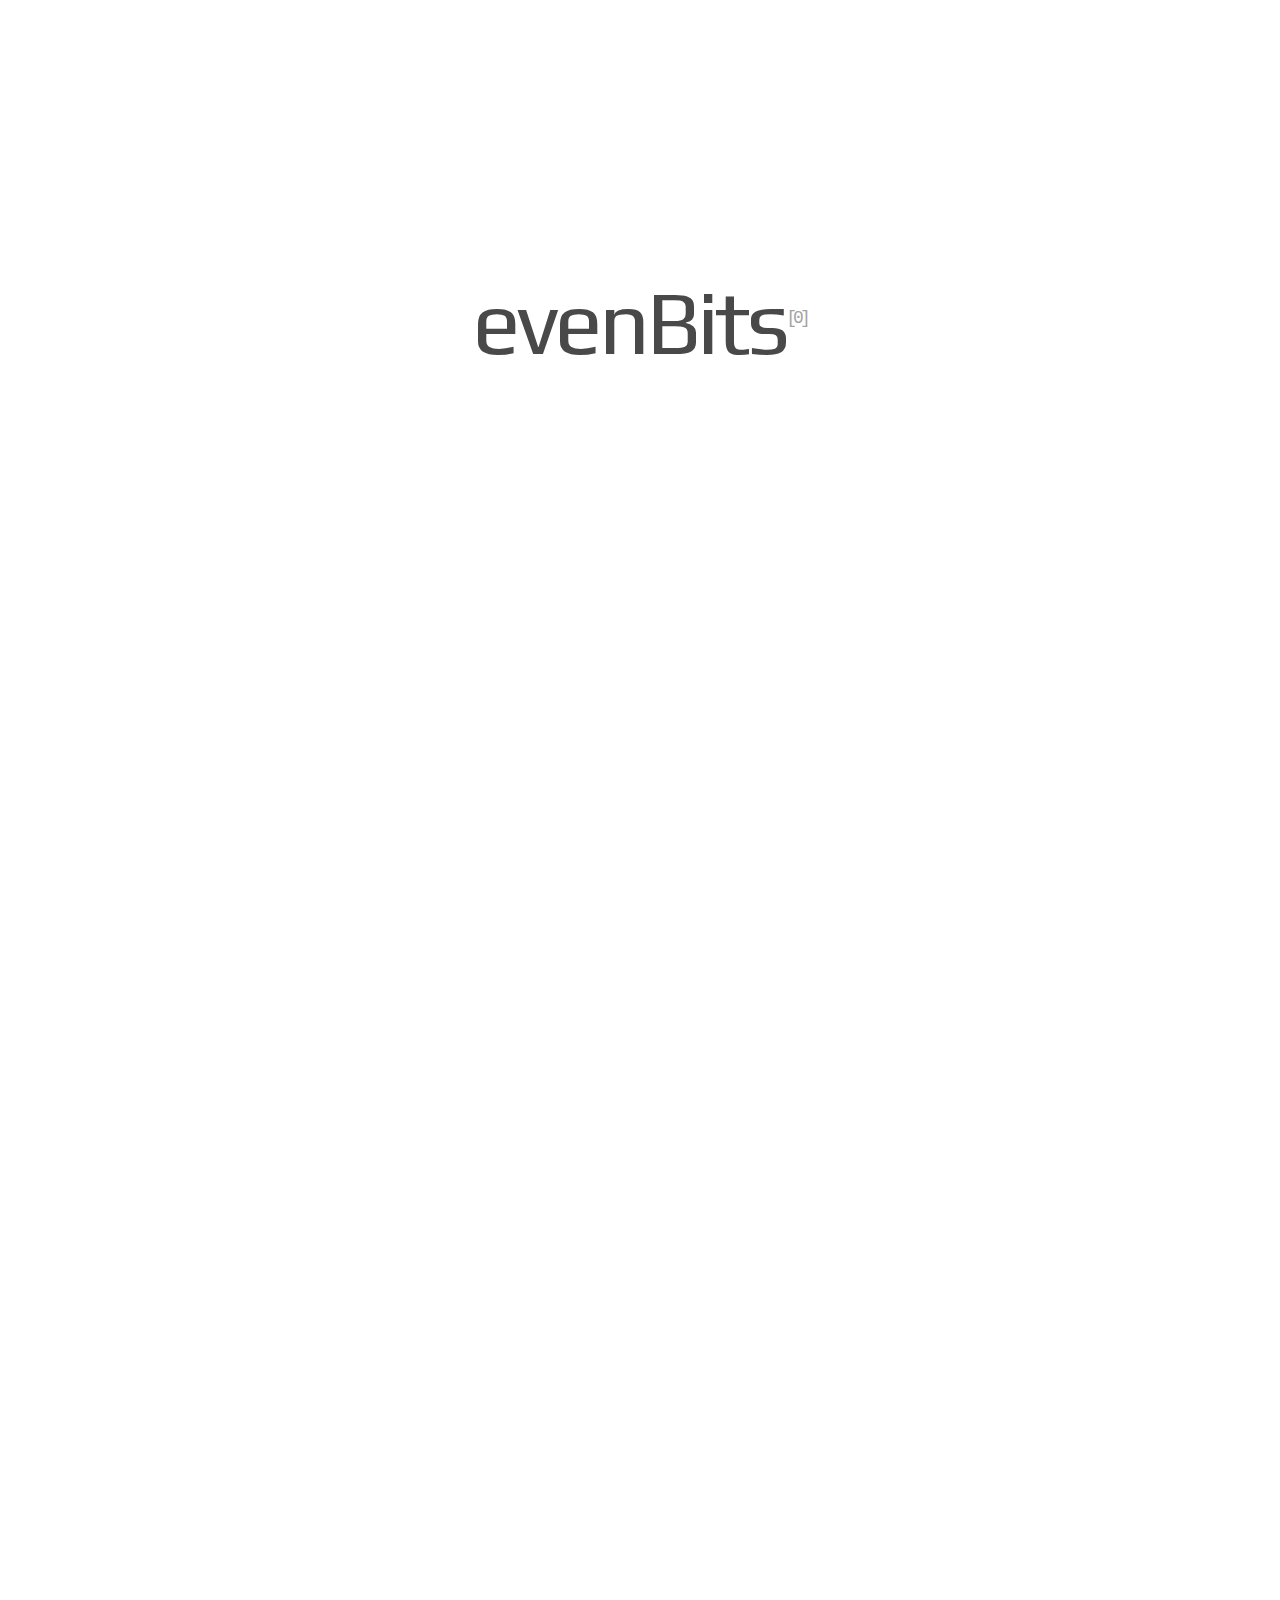
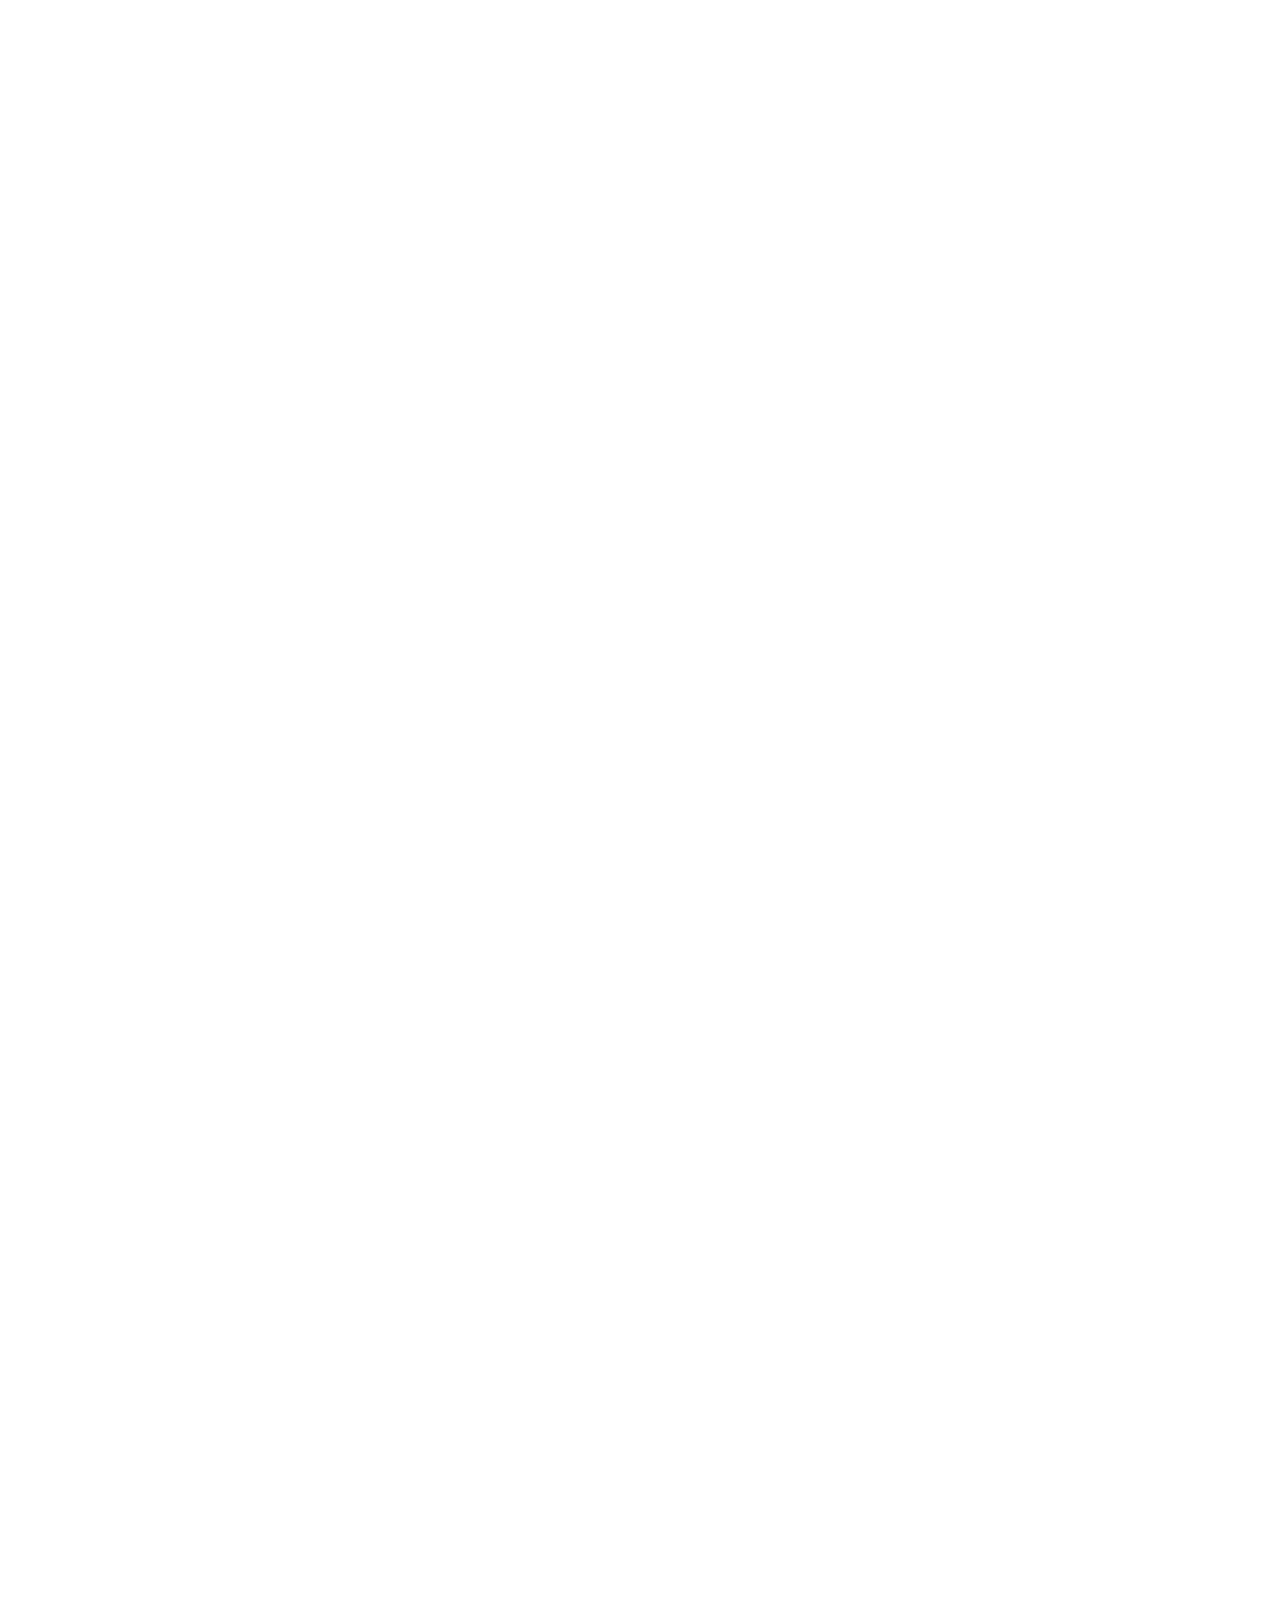
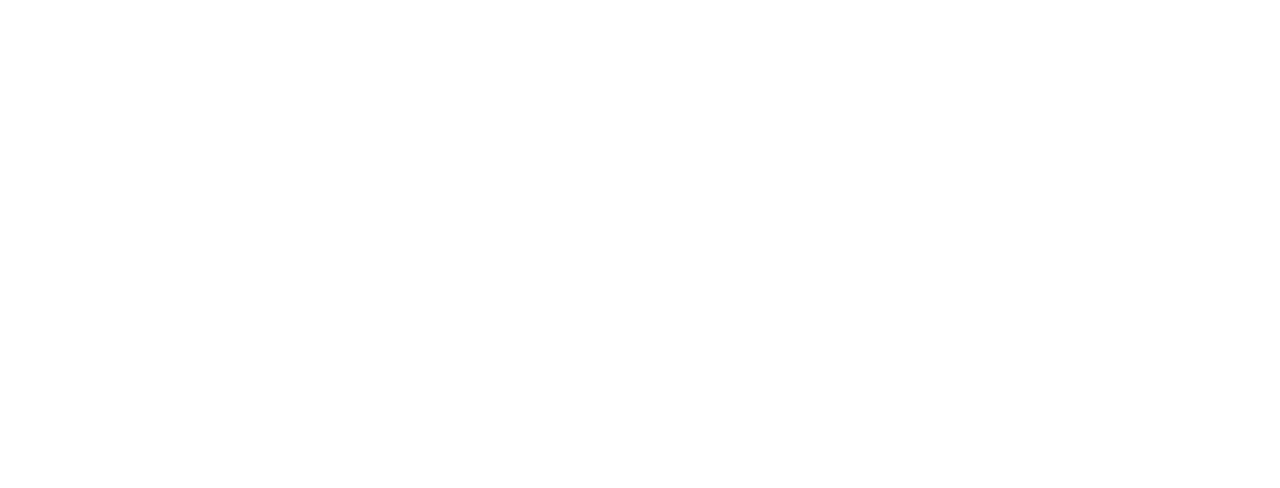
==== commit a5eb60ca: "pt 4 vo" ====
--- a/index.html
+++ b/index.html
@@ -578,7 +578,7 @@
 							<table>
 								<tbody>
 									<tr>
-										<th>青少年开发者生态报告 <small>Social Baned List</small></th>
+										<th>青少年开发者生态报告 <small>Social Banned List</small></th>
 									</tr>
 									<tr class="bb">
 										<td>关于年轻极客这一种群的生活习性、聚居地、捕捉方法和饲喂指南。</td>
@@ -657,15 +657,19 @@
 				</section>
 				<footer class="global" id="footer">
 					<div class="sponsor">
-						<p>最后还要感谢以下赞助商及合作伙伴</p>
+						<p>感谢以下合作伙伴及赞助商</p>
 						<ul>
+							<li><a href="http://anthonos.org/"><img src="pt1.png"></a></li>
+							<li><a href="https://vijos.org/"><img src="pt2.png"></a></li>
+							<li><a href="https://nichijou.im/"><img src="pt3.png"></a></li>
+							<li><a href="http://voyamiles.com/"><img src="pt4.png"></a></li>
+							<li class="hide-for-mobile"><img src="separate.png"></li>
 							<li><a href="http://shixian.com/"><img src="sp1.png"></a></li>
-							<li><img src="separate.png"></li>
-							<li><a href="http://anthonos.org/"><img src="pt1.png"></a></li>
+							<li><a href="http://lingox.cn/"><img src="sp2.png"></a></li>
 						</ul>
 					</div>
 					<div class="copyright" onclick="showCoreTeamMembers()">
-						© <script type="text/javascript">document.write((new Date()).getFullYear());</script> evenMedia Inc.<br />组委会保留本次大会最终解释权
+						© <script type="text/javascript">document.write((new Date()).getFullYear());</script> evenMedia Inc.<br />本网页目前并非正式版，仅供演示用，实际活动内容可能与当前网页所述有所不同<br />组委会保留本次大会最终解释权
 					</div>
 					<div class="core-team" id="core-team">
 						<div class="core-team-member">
@@ -678,20 +682,11 @@
 							</a>
 						</div>
 						<div class="core-team-member">
-							<a class="core-team-member-link" href="http://laosb.lasteam.net/" target="_blank">
-								<img class="core-team-member-avatar" src="avatar-2.jpg">
-								<div class="core-team-member-meta-info">
-									<span class="core-team-member-name">laosb</span>
-									<span class="core-team-member-title">Archon - 初号机</span>
-								</div>
-							</a>
-						</div>
-						<div class="core-team-member">
 							<a class="core-team-member-link" href="http://www.joyneop.com/" target="_blank">
 								<img class="core-team-member-avatar" src="avatar-3.jpg">
 								<div class="core-team-member-meta-info">
 									<span class="core-team-member-name">Joy Neop</span>
-									<span class="core-team-member-title">Oracle - 二号机</span>
+									<span class="core-team-member-title">Archon - 初号机</span>
 								</div>
 							</a>
 						</div>
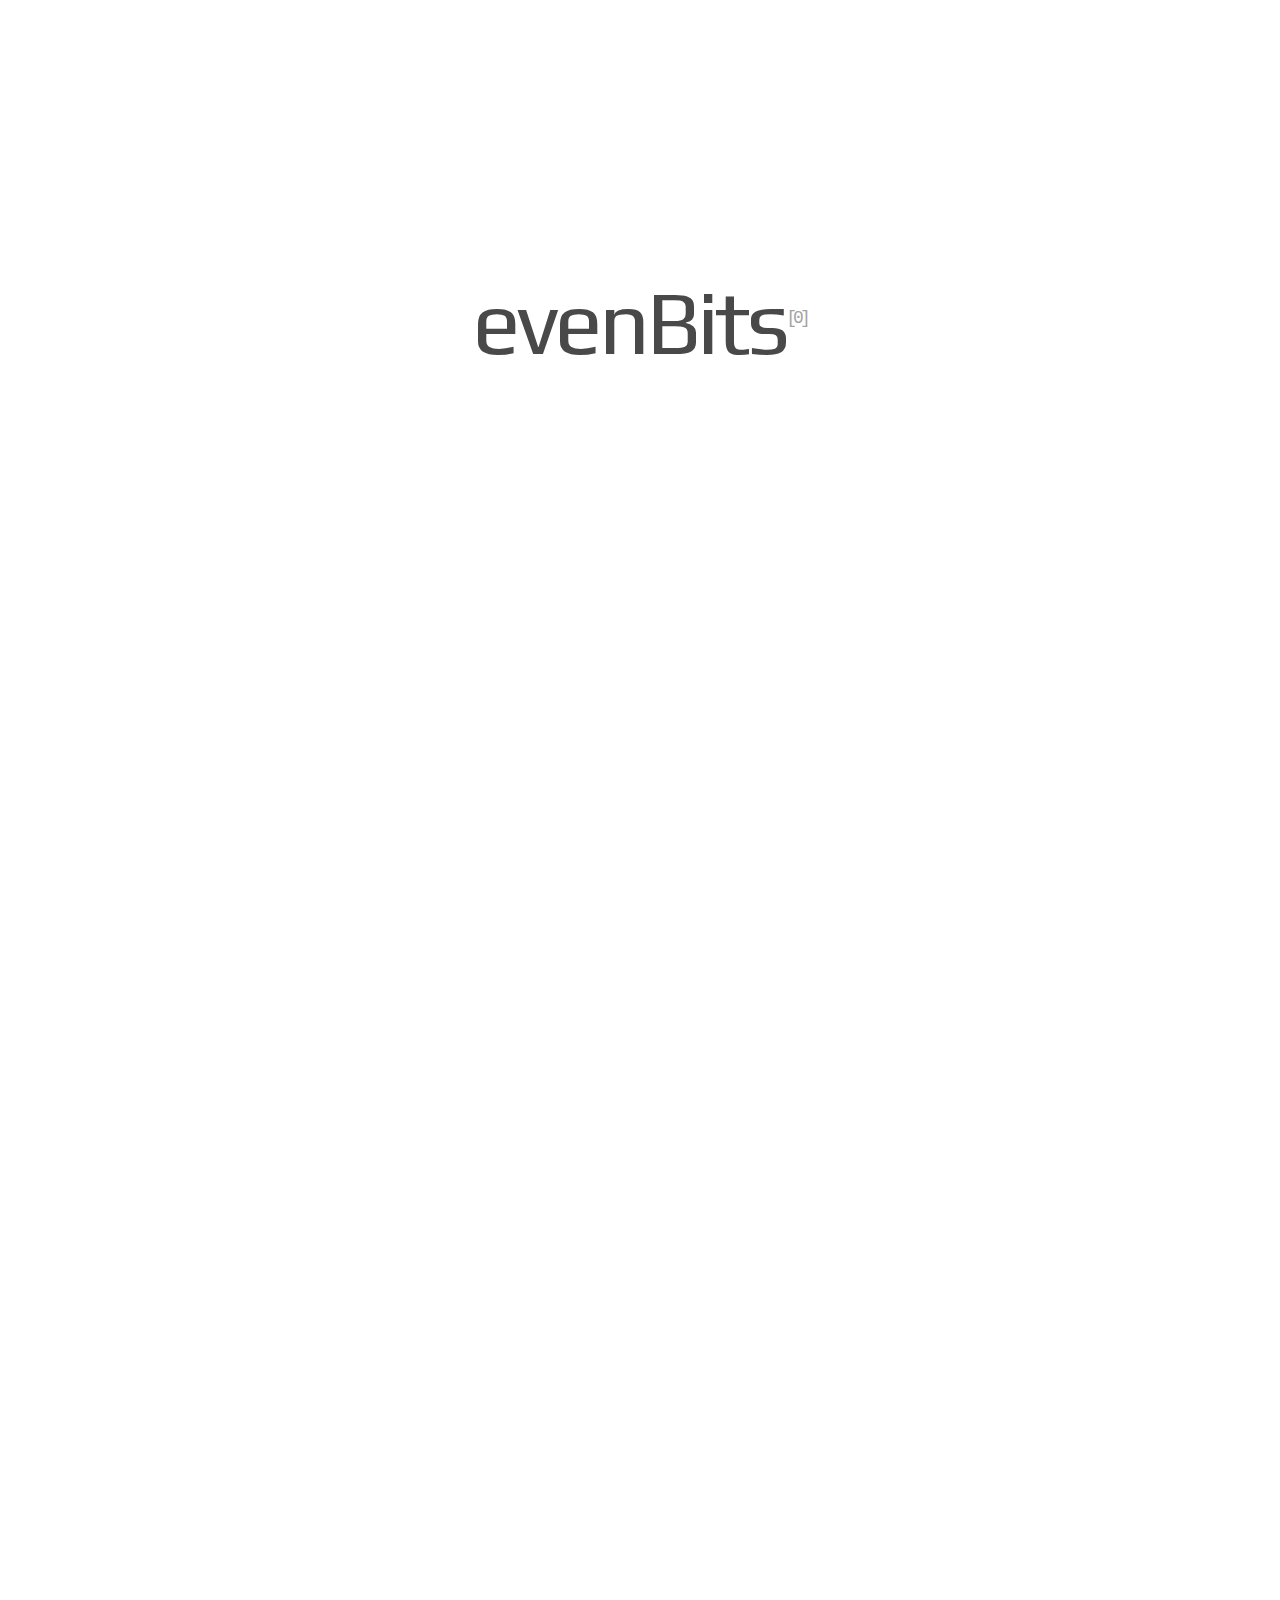
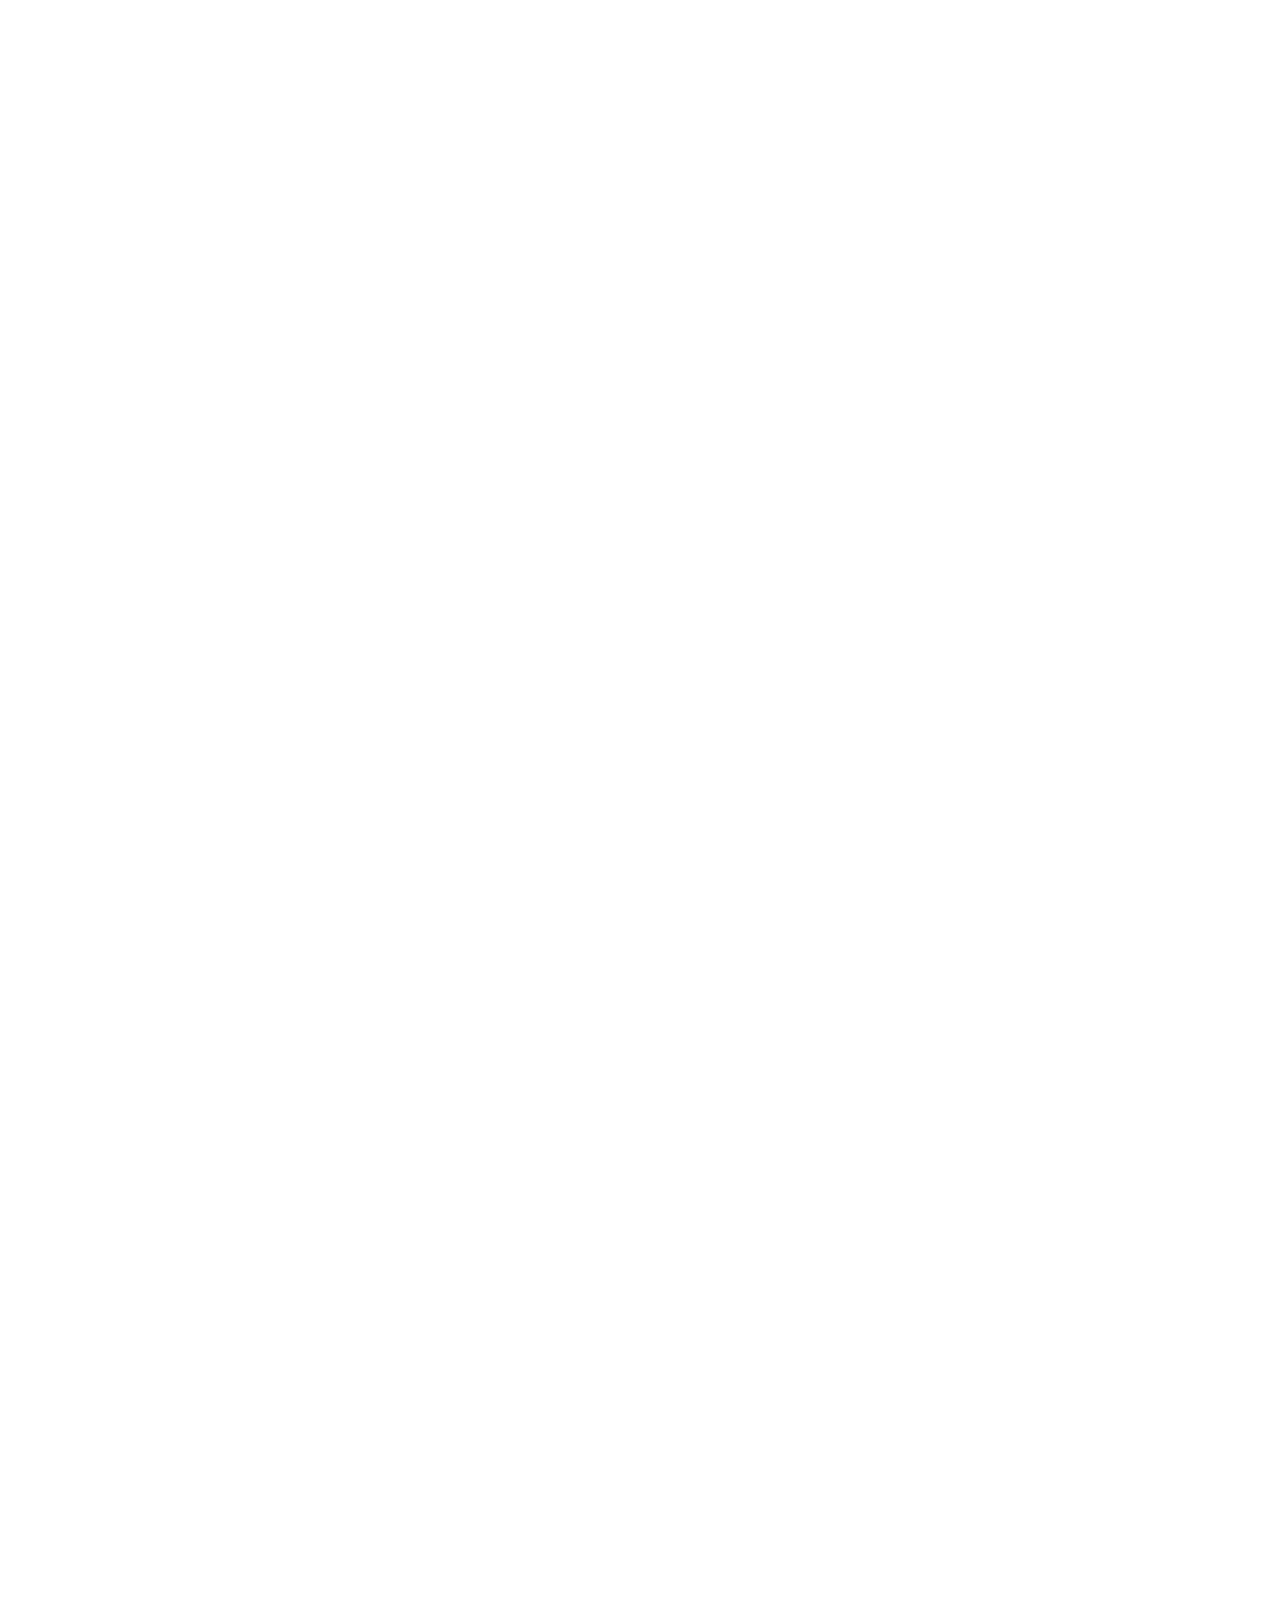
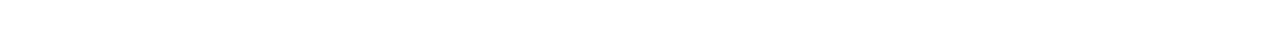
==== commit 09a8fd68: "bug fix: green triangle" ====
--- a/index.html
+++ b/index.html
@@ -279,6 +279,12 @@
 	}
 	</style>
 	<style type="text/css">
+	section img.section-top-or-bottom-image:last-child {
+		margin-bottom: -3px;
+	}
+	section img.section-top-or-bottom-image:first-child {
+		margin-top: -3px;
+	}
 	section#play {
 		color: #FFF;
 		text-shadow: rgba(0, 0, 0, 0.0877) 0 1px 0;
@@ -288,7 +294,6 @@
 		background: url(waves.png) top repeat-x scroll;
 
 		height: 100px;
-		margin-top: -3px;
 		-webkit-animation: waves 6s infinite;
 		-webkit-animation-timing-function: linear;
 		-webkit-animation-direction: normal;
@@ -299,17 +304,11 @@
 		animation-timing-function: linear;
 		animation-direction: normal;
 	}
-	section#play img.section-top-or-bottom-image {
-		margin-bottom: -3px;
-	}
 	section#gsn {
 		color: #FFF;
 		background: #000;
 	}
 	section#gsn img.section-title-image {
-	}
-	section#gsn img.section-top-or-bottom-image {
-		margin-bottom: -3px;
 	}
 	section#gmoe {
 		color: #FFF;
@@ -469,6 +468,7 @@
 
 		display: inline-block;
 		position: relative;
+		top: 0;
 		padding: 0.5em 2em;
 		margin: 0 auto;
 
@@ -570,9 +570,7 @@
 				<section class="global" id="play">
 					<div class="section-top-or-bottom-image"></div>
 					<div class="global-in">
-						<h2>每一比特中的熵</h2>
-						<p><span>要成为码农王的男人，</span><span>颈椎保健是头等大事。</span></p>
-						<p><span>还有读书就业、培育下一代小极客。</span><span>以及更多关于未来发展的小抄条。</span></p>
+						<p><span>为年轻人准备的舞台，为梦想者造就的机会。</span><span>一次不平凡的体验，两天属于你的嘉年华。</span></p>
 						<div class="global-in-1 mini-box">
 							<h3>Featured Speeches</h3>
 							<table>
@@ -584,42 +582,52 @@
 										<td>关于年轻极客这一种群的生活习性、聚居地、捕捉方法和饲喂指南。</td>
 									</tr>
 									<tr>
-										<th>进城指南 <small>Good Good Study Day Day Up</small></th>
+										<th>校内地下工作教程 <small>Good Good Study Day Day Up</small></th>
+									</tr>
+									<tr class="bb">
+										<td>一些能提高课堂上开发效率的雕虫小技，例如在纸上沟通时加密信息、预防中间人攻击。</td>
+									</tr>
+									<tr>
+										<th>进城指南 <small>Nong Ming Gong Jing Cheng Fang Pian Zhi Nan</small></th>
 									</tr>
 									<tr class="bb">
 										<td>北上广深户籍指南、名校自招骗分导论，以及各城市的空气指数和咖啡馆地图。</td>
 									</tr>
 									<tr>
-										<th>装腔导论 <small>The Art of Zhuang B (TAOZB)</small></th>
+										<th>码农装逼导论 <small>The Art of Zhuang B (TAOZB)</small></th>
 									</tr>
 									<tr class="bb">
 										<td>上创意工作者们的社区发现更大的世界，用 Vim 在 UNIX 下写 GNU 代码规范。</td>
 									</tr>
+									<!--tr>
+										<th>圆桌爆料会 <small>Black History in Bohemian Archive</small></th>
+									</tr>
+									<tr class="bb">
+										<td>技术大牛们不为人知的励志故事，节操无下限的弹幕吐槽和现场提问。</td>
+									</tr-->
 									<tr>
-										<th>圆桌爆料会 <small>Black History in Bohemian Archive</small></th>
-									</tr>
-									<tr class="bb">
-										<td>圈内名人们不为人知的励志故事，实时弹幕和现场提问。</td>
+										<td>…… 以及更多你期待已久的话题，只此一家。</td>
 									</tr>
 								</tbody>
 							</table>
 						</div>
 						<div class="feedback">
-							<p>要来上台演讲吗少年？</p>
+							<p>要来台上搞个大新闻么少年？</p>
 							<a href="mailto:event@evenbits.org" class="btn btn-email"><i class="fa fa-envelope"></i></a>
 						</div>
 					</div>
-					<img class="section-top-or-bottom-image" src="black-triangle.svg">
+					<img class="section-top-or-bottom-image" src="green-triangle.svg">
 				</section>
-				<section class="global" id="gsn">
+				<!--section class="global" id="gsn">
 					<div class="global-in">
 						<img class="section-title-image" src="gsn.jpg">
 						<h2>极客今晚留下来</h2>
+						<h2>Geek/stay night</h2>
 						<p><span>被命运召集起来的少年们，</span><span>相聚杭州市。</span></p>
 						<p><span>两大抑止力、五大魔法纠缠于此，</span><span>开启根源之涡，通向全部的过去与未来。</span></p>
 						<div class="global-in-2 mini-box">
 							<h3>Featured Activities</h3>
-							<table>
+							<table class="dualcol">
 								<tbody>
 									<tr class="bb">
 										<td>非诚勿扰菊苣秀</td>
@@ -641,18 +649,40 @@
 							<a href="mailto:event@evenbits.org" class="btn btn-email"><i class="fa fa-envelope"></i></a>
 						</div>
 					</div>
+					<img class="section-top-or-bottom-image" src="green-triangle.svg">
+				</section-->
+				<section class="global" id="gmoe">
+					<div class="global-in">
+						<img class="section-title-image" src="gmoe.jpg">
+						<h2>极萌·线上同步大会</h2>
+						<h2>GEEK.MOE Online Conference</h2>
+						<p><span>谁说只有现充才能参与线下活动？</span><span>宅在家里，也能享受活动乐趣。</span></p>
+						<div class="global-in-2 mini-box">
+							<table class="dualcol">
+								<tbody>
+									<tr class="bb">
+										<td>弹幕视频生放送</td>
+										<td>线上互动与吐槽</td>
+									</tr>
+									<tr class="bb">
+										<td>社交网络话题墙</td>
+										<td>黑客解谜大挑战</td>
+									</tr>
+								</tbody>
+							</table>
+						</div>
+					</div>
 					<img class="section-top-or-bottom-image" src="light-gray-triangle.svg">
 				</section>
 				<section class="global" id="order">
 					<div class="global-in">
-						<h2>Sign Up</h2>
-						<p>（预订系统暂未上线）</p>
+						<p>签订契约，订阅最新动态</p>
 						<div class="form-preorder">
-							<input type="email" placeholder="dudulu@sern.ch" id="input-email" datastate="000" autocomplete autocapitalize="none" autocorrect="off" spellcheck="false">
-							<button type="button" class="btn btn-submit" id="submit-email-preorder" onclick="submitEmailPreorder()">提交</button>
+							<div><a class="goto-typeform" target="blank" href="/signup.html">Sign Up <i class="fa left-padding fa-arrow-circle-right"></i></a></div>
 						</div>
 						<div class="message-line" id="email-preorder-server-back-message"></div>
-						<p><span>无论是否把自己定义成 geek，放开来玩就好。</span><span>2015 暑假，杭州见。</span></p>
+						<p><span>无论是否把自己定义成 Geek，放开来玩就好。</span><span>2015 暑假，杭州见。</span></p>
+						<p><span><del>欢迎光临一年一度的青少年技术圈同性交友大会</del></span></p>
 					</div>
 				</section>
 				<footer class="global" id="footer">
@@ -694,18 +724,18 @@
 							<span><script type="text/javascript">
 							document.write((function(){
 								var xhr = new XMLHttpRequest();
-								xhr.open('GET', 'http://api.pippapasses.net/pippa-passes');
+								xhr.open('GET', 'http://api.pippapasses.net/pippa-passes', false);
 								xhr.send();
-								if (xhr.slice('')[xhr.length-1]) {};
 								var text = xhr.responseText;
 								if (text.split("")[(text.length-1)].match(/\w/) != null) {
 									text = text + ".";
 								};
 								return text;
+
 							})());
 							</script></span>
 						</p>
-					</div
+					</div>
 				</footer>
 			</div>
 		</div>
@@ -732,4 +762,4 @@
 	ga('send', 'pageview');
 	</script>
 </body>
-</html>
+</html>